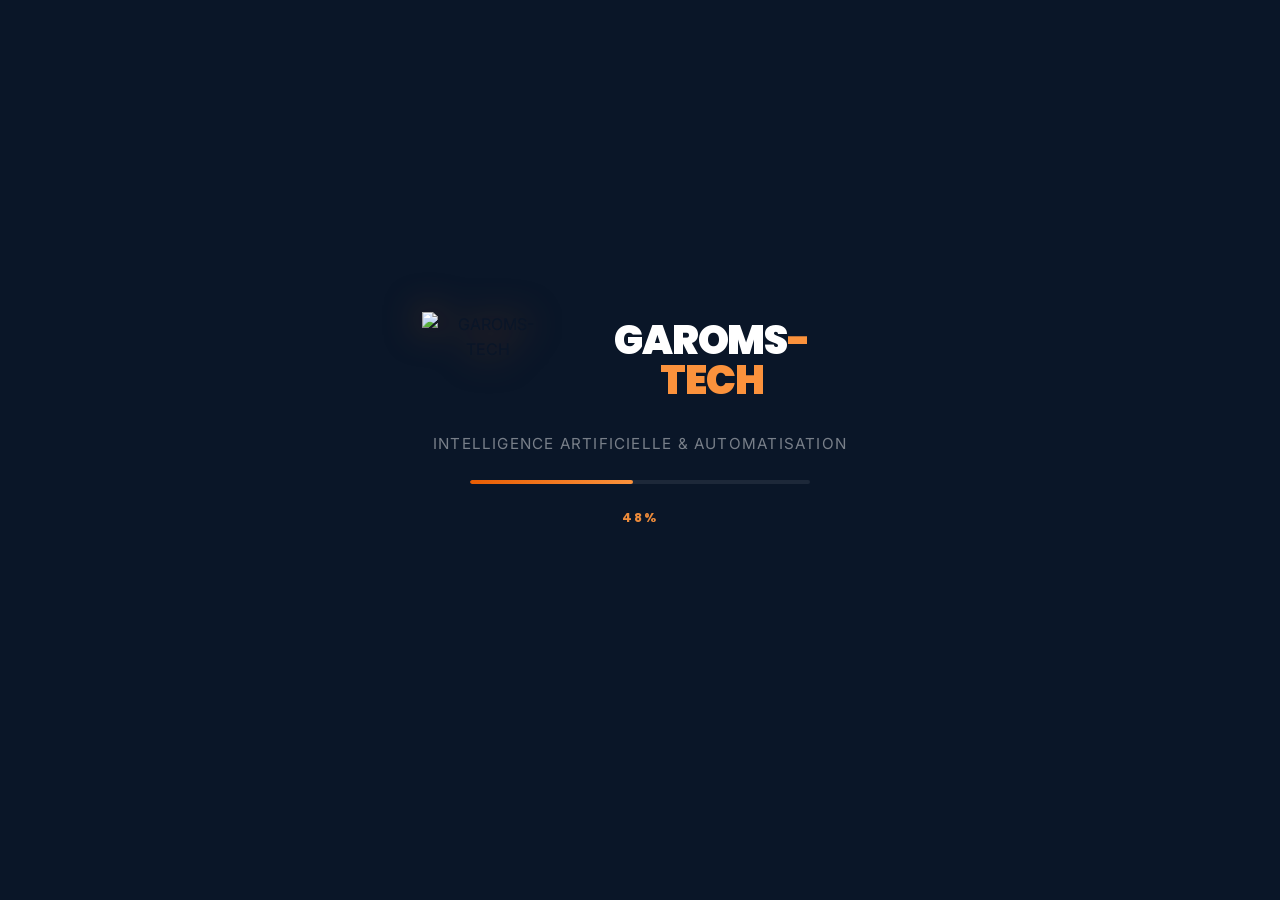
==== index.html @ a34c7cbb "Add files via upload" ====
<!DOCTYPE html>
<html lang="fr">
<head>
  <meta charset="UTF-8" />
  <meta name="viewport" content="width=device-width, initial-scale=1.0, viewport-fit=cover" />
  <meta name="theme-color" content="#E85D04" />
  <meta name="mobile-web-app-capable" content="yes" />
  <meta name="apple-mobile-web-app-capable" content="yes" />
  <meta name="apple-mobile-web-app-status-bar-style" content="black-translucent" />
  <meta name="apple-mobile-web-app-title" content="GAROMS-TECH" />
  <link rel="apple-touch-icon" href="https://raw.githubusercontent.com/toptechnn-debug/garoms-tech-assets/main/tab.png" />
  <link rel="manifest" href="manifest.json" />
  <title>GAROMS-TECH — IA & Automatisation | Depuis 2023</title>
  <meta name="description" content="GAROMS-TECH transforme votre business avec l'IA et l'automatisation. Chatbots intelligents, agents IA, développement web et marketing digital. Résultats concrets dès la première semaine." />

  <!-- Open Graph / Facebook / WhatsApp -->
  <meta property="og:type" content="website" />
  <meta property="og:url" content="https://garoms-techsite.netlify.app/" />
  <meta property="og:site_name" content="GAROMS-TECH" />
  <meta property="og:locale" content="fr_FR" />
  <meta property="og:title" content="GAROMS-TECH — IA & Automatisation | Depuis 2023" />
  <meta property="og:description" content="🚀 Transformez votre business avec l'IA. Chatbots 24/7, agents IA, automatisation et développement web. Résultats concrets dès la première semaine." />
  <meta property="og:image" content="https://raw.githubusercontent.com/toptechnn-debug/garoms-tech-assets/main/og.png" />
  <meta property="og:image:alt" content="GAROMS-TECH — IA & Automatisation" />
  <meta property="og:image:width" content="1200" />
  <meta property="og:image:height" content="630" />

  <!-- Twitter Card -->
  <meta name="twitter:card" content="summary_large_image" />
  <meta name="twitter:title" content="GAROMS-TECH — IA & Automatisation | Depuis 2023" />
  <meta name="twitter:description" content="🚀 Transformez votre business avec l'IA. Chatbots 24/7, agents IA, automatisation et développement web. Résultats concrets dès la première semaine." />
  <meta name="twitter:image" content="https://raw.githubusercontent.com/toptechnn-debug/garoms-tech-assets/main/og.png" />
  <meta name="twitter:image:alt" content="GAROMS-TECH — IA & Automatisation" />

  <!-- Canonical -->
  <link rel="canonical" href="https://garoms-techsite.netlify.app/" />
  <link rel="icon" type="image/png" href="https://raw.githubusercontent.com/toptechnn-debug/garoms-tech-assets/main/tab.png" />
  <link rel="preconnect" href="https://fonts.googleapis.com" />
  <link rel="preconnect" href="https://fonts.gstatic.com" crossorigin />
  <link href="https://fonts.googleapis.com/css2?family=Inter:wght@400;500;600;700&family=Poppins:wght@600;700;800;900&display=swap" rel="stylesheet" />
  <link rel="stylesheet" href="https://cdnjs.cloudflare.com/ajax/libs/aos/2.3.4/aos.css" />
  <link rel="stylesheet" href="https://cdn.jsdelivr.net/npm/swiper@11/swiper-bundle.min.css" />
  <script async src="https://www.googletagmanager.com/gtag/js?id=G-70VF95VJ9M"></script>
  


  <link rel="stylesheet" href="main.css" />
</head>
<body>
<div class="stars-layer"></div>

<!-- LOADING -->
<div id="ls" class="ls">
  <div class="lbg"><span></span><span></span></div>
  <div class="lc">
    <div id="ll" class="llogo">
      <div class="lstar-orbit">
        <span class="lstar">✦</span>
        <span class="lstar">★</span>
        <span class="lstar">✦</span>
        <span class="lstar">✧</span>
        <span class="lstar">★</span>
        <span class="lstar">✦</span>
        <span class="lstar">✧</span>
        <span class="lstar">★</span>
      </div>
      <img src="https://raw.githubusercontent.com/toptechnn-debug/garoms-tech-assets/main/2e16bc94-a15a-4ee6-8802-51d8f58911b2.png" alt="GAROMS-TECH" style="height:96px;width:auto;max-width:220px;object-fit:contain;filter:drop-shadow(0 0 18px rgba(232,93,4,.5));" />
      <div class="lname"><span class="n">GAROMS</span><span class="t">-TECH</span></div>
    </div>
    <div id="ltag" class="ltag">Intelligence Artificielle & Automatisation</div>
    <div class="lpbar"><div id="lpf" class="lpfill"></div></div>
    <div id="lpc" class="lpct">0%</div>
    <button class="lskip" onclick="skip()">Passer</button>
  </div>
</div>

<!-- TOAST 15% RABAIS -->
<div id="toast" class="toast" style="display:none;">
  <div class="toast-in">
    <div class="t-ico">🎁</div>
    <div class="t-b">
      <div class="t-title">Offre Première Collaboration — 15% de réduction</div>
      <div class="t-txt">Bienvenue chez GAROMS-TECH ! En tant que nouveau visiteur, profitez de 15% de réduction sur votre premier service. Offre limitée !</div>
      <div class="t-acts">
        <button class="t-claim" onclick="claimP()">Réclamer l'offre</button>
        <button class="t-later" onclick="laterP()">Plus tard</button>
      </div>
    </div>
    <button class="t-x" onclick="closeP()">✕</button>
  </div>
</div>

<!-- FLOATING GAROMS-AI -->
<div class="chat-float">
  <div class="cf-bubble" id="cfBubble">
    <div class="cf-bubble-t">💬 Parlons de votre projet</div>
    <div class="cf-bubble-s">Notre équipe vous répond maintenant</div>
  </div>
  <button class="cf-btn" onclick="toggleChat()" aria-label="Ouvrir le chat">
    <svg width="26" height="26" viewBox="0 0 24 24" fill="none" xmlns="http://www.w3.org/2000/svg"><path d="M21 15a2 2 0 01-2 2H7l-4 4V5a2 2 0 012-2h14a2 2 0 012 2z" fill="white" fill-opacity=".9"/></svg>
    <span class="cf-notif">1</span>
  </button>
</div>
<div class="cf-panel" id="cfPanel">
  <div class="cfp-hdr">
    <div class="cfp-av" style="background:linear-gradient(135deg,#0057FF,#00D4FF);width:38px;height:38px;border-radius:50%;display:flex;align-items:center;justify-content:center;font-family:var(--fh);font-weight:900;font-size:1rem;color:#fff;flex-shrink:0;">G</div>
    <div style="flex:1;">
      <div class="cfp-title">Parler avec Garoms-Tech AI</div>
      <div class="cfp-sub"><span style="display:inline-block;width:7px;height:7px;background:#22C55E;border-radius:50%;margin-right:5px;animation:pulse 2s infinite;"></span>Disponible — Répond en quelques secondes</div>
    </div>
    <button class="cfp-x" onclick="toggleChat()" aria-label="Fermer">✕</button>
  </div>
  <div class="cfp-msgs" id="cfMsgs"></div>
  <div id="cfBlockBanner" style="display:none;padding:.55rem 1rem;background:rgba(239,68,68,.1);border-top:1px solid rgba(239,68,68,.15);font-size:.72rem;color:rgba(239,68,68,.85);text-align:center;"></div>
  <!-- PRE-WRITTEN MESSAGES -->
  <div class="cfp-quick" id="cfQuick">
    <button class="cfp-qbtn" onclick="sendQuick('J&#39;ai un projet à démarrer')">💡 J'ai un projet</button>
    <button class="cfp-qbtn" onclick="sendQuick('Quels sont vos tarifs ?')">💰 Voir les tarifs</button>
    <button class="cfp-qbtn" onclick="sendQuick('Comment fonctionne l&#39;automatisation ?')">⚡ Automatisation</button>
    <button class="cfp-qbtn" onclick="sendQuick('Je veux créer un SaaS')">🚀 Créer un SaaS</button>
    <button class="cfp-qbtn" onclick="sendQuick('Parlez-moi du programme ambassadeur')">🤝 Ambassadeur</button>
  </div>
  <div class="cfp-typing" id="cfTyping"><span></span><span></span><span></span></div>
  <div class="cfp-inp">
    <input class="cfp-inpf" id="cfInput" type="text" placeholder="Écrivez votre message..." onkeydown="if(event.key==='Enter')sendAI()" />
    <button class="cfp-send" id="cfSendBtn" onclick="sendAI()">
      <svg width="16" height="16" viewBox="0 0 24 24" fill="none"><path d="M22 2L11 13M22 2l-7 20-4-9-9-4 20-7z" stroke="white" stroke-width="2" stroke-linecap="round" stroke-linejoin="round"/></svg>
    </button>
  </div>
  <div class="cfp-footer">
    <div class="cfp-disclaimer">GAROMS-TECH AI — <a href="#contact" onclick="toggleChat()">formulaire</a> · <a href="mailto:infogaromstech@gmail.com">email</a> · <a href="https://wa.me/50943111054" target="_blank">WhatsApp</a></div>
  </div>
</div>

<div id="site" style="display:none;">
<!-- HEADER -->
<header id="hdr" class="hdr">
  <div class="c hdrin">
    <a href="/" class="logo-full">
      <img src="https://raw.githubusercontent.com/toptechnn-debug/garoms-tech-assets/main/2e16bc94-a15a-4ee6-8802-51d8f58911b2.png" alt="GAROMS-TECH" onerror="this.style.display='none';this.insertAdjacentHTML('afterend','<span style=&quot;font-family:Poppins,sans-serif;font-size:1.3rem;font-weight:900;color:#E85D04;&quot;>GAROMS<span style=&quot;color:#0057FF;&quot;>-TECH</span></span>')" />
    </a>
    <nav class="hnav">
      <a href="#apropos">À Propos</a>
      <a href="#services">Services</a>
      <a href="#pourquoi">Pourquoi nous</a>
      <a href="#saas">SaaS</a>
      <a href="#portfolio">Portfolio</a>
      <a href="#equipe">Équipe</a>
      <a href="#contact">Contact</a>
      <a href="ambassadeur.html">Ambassadeur</a>
    </nav>
    <div class="hacts">
      <a href="#contact" class="btn btnp hcta">Démarrer un projet →</a>
      <button class="hmb" id="hmb" onclick="toggleMenu()"><span></span><span></span><span></span></button>
    </div>
  </div>
  <div class="mmenu" id="mmenu">
    <nav>
      <a href="#apropos" onclick="closeMenu()">À Propos</a>
      <a href="#services" onclick="closeMenu()">Services</a>
      <a href="#pourquoi" onclick="closeMenu()">Pourquoi nous</a>
      <a href="#portfolio" onclick="closeMenu()">Portfolio</a>
      <a href="#equipe" onclick="closeMenu()">Équipe</a>
      <a href="#contact" onclick="closeMenu()">Contact</a>
      <a href="ambassadeur.html" onclick="closeMenu()">Ambassadeur</a>
    </nav>
    <a href="#contact" class="btn btnp" onclick="closeMenu()">Démarrer un projet →</a>
  </div>
</header>

<!-- HERO -->
<section id="hero" class="hero">
  <div class="hero-canvas" id="hcanvas"></div>
  <div class="hero-glow"></div>
  <div class="hero-grid-bg"></div>
  <div class="hero-line"></div>
  <div class="c hero-in">
    <div class="hero-c">
      <div class="hero-eyebrow">Depuis 2023 — IA & Automatisation</div>
      <h1 class="hero-h1" id="hh1">Votre Business,<br><span class="line2">Automatisé par l'IA</span></h1>
      <p class="hero-desc" data-aos="fade-up" data-aos-delay="100">GAROMS-TECH crée des systèmes intelligents qui travaillent 24/7 à votre place. Chatbots, agents IA, automatisation, sites web et marketing digital.</p>
      <div class="hero-btns" data-aos="fade-up" data-aos-delay="200">
        <a href="#services" class="btn btnp">Découvrir nos services</a>
        <a href="#demo" class="btn btno">Voir l'IA en action →</a>
      </div>
      <div class="hero-tags" data-aos="fade-up" data-aos-delay="280">
        <span class="htag">Automatisation</span><span class="htag">Agents IA</span><span class="htag">Web & Apps</span><span class="htag">Marketing Digital</span><span class="htag">n8n / Make</span>
      </div>
      <div class="hero-metrics" data-aos="fade-up" data-aos-delay="340">
        <div class="hm"><div class="hm-n">50+</div><div class="hm-l">Clients</div></div>
        <div class="hm"><div class="hm-n">24/7</div><div class="hm-l">Disponibilité</div></div>
        <div class="hm"><div class="hm-n">30j</div><div class="hm-l">1ers résultats</div></div>
      </div>
    </div>
    <div class="hero-vis" data-aos="fade-left" data-aos-delay="150">
      <div class="hero-screen">
        <div class="hs-header">
          <div class="hs-dots"><div class="hs-dot hs-d1"></div><div class="hs-dot hs-d2"></div><div class="hs-dot hs-d3"></div></div>
          <div class="hs-title">GAROMS-TECH — Dashboard IA</div>
        </div>
        <div class="hs-body">
          <div class="hs-row"><div class="hs-ico blue">🤖</div><div class="hs-text"><div class="hs-label">Agent IA actif</div><div class="hs-val">Garoms-AI — Online</div><div class="hs-bar"><div class="hs-fill hs-fillp" style="width:78%;"></div></div></div></div>
          <div class="hs-row"><div class="hs-ico grn">⚡</div><div class="hs-text"><div class="hs-label">Automatisations actives</div><div class="hs-val">12 workflows — En cours</div><div class="hs-bar"><div class="hs-fill hs-fills" style="width:92%;"></div></div></div></div>
          <div class="hs-row"><div class="hs-ico acc">📊</div><div class="hs-text"><div class="hs-label">Messages traités aujourd'hui</div><div class="hs-val">247 réponses automatiques</div></div></div>
          <div class="hs-badge"><div class="hs-pulse"></div>Système opérationnel 24/7</div>
        </div>
      </div>
      <div class="hfb hfb1"><div class="hfb-ico">💬</div><span>+47 leads qualifiés</span></div>
      <div class="hfb hfb2"><div class="hfb-ico g">✅</div><span>ROI +340% ce mois</span></div>
    </div>
  </div>
</section>

<!-- MARQUEE -->
<div class="marquee">
  <div class="mq-track">
    <div class="mq-set"><span class="hl">n8n</span><span>Make</span><span>Zapier</span><span class="hl">OpenAI GPT-4</span><span class="hl">Claude API</span><span class="hl">Cursor AI</span><span>Supabase</span><span class="hl">Groq AI</span><span>Netlify</span><span>Google Analytics</span><span>WhatsApp API</span><span>GitHub</span><span>Meta Ads</span><span>Meta AI</span><span>Google Ads</span><span>Notion</span><span class="hl">Stripe</span><span>Copilot</span><span>Figma</span><span class="hl">LangChain</span><span>Pinecone</span><span>PostgreSQL</span><span>Drizzle ORM</span><span>Vite</span><span>React</span><span>TypeScript</span><span>Perplexity AI</span><span class="hl">Gemini API</span><span>Firebase</span><span>Vercel</span></div>
    <div class="mq-set" aria-hidden="true"><span class="hl">n8n</span><span>Make</span><span>Zapier</span><span class="hl">OpenAI GPT-4</span><span class="hl">Claude API</span><span class="hl">Cursor AI</span><span>Supabase</span><span class="hl">Groq AI</span><span>Netlify</span><span>Google Analytics</span><span>WhatsApp API</span><span>GitHub</span><span>Meta Ads</span><span>Meta AI</span><span>Google Ads</span><span>Notion</span><span class="hl">Stripe</span><span>Copilot</span><span>Figma</span><span class="hl">LangChain</span><span>Pinecone</span><span>PostgreSQL</span><span>Drizzle ORM</span><span>Vite</span><span>React</span><span>TypeScript</span><span>Perplexity AI</span><span class="hl">Gemini API</span><span>Firebase</span><span>Vercel</span></div>
  </div>
</div>

<!-- STATS -->
<div class="stats">
  <div class="c">
    <div class="stats-grid">
      <div class="stat-item" data-aos="fade-up" data-aos-delay="0"><div class="stat-i">🚀</div><div class="stat-n" data-count="50">0+</div><div class="stat-l">Projets livrés</div></div>
      <div class="stat-item" data-aos="fade-up" data-aos-delay="80"><div class="stat-i">⚡</div><div class="stat-n" data-count="95">0%</div><div class="stat-l">Satisfaction client</div></div>
      <div class="stat-item" data-aos="fade-up" data-aos-delay="160"><div class="stat-i">🤖</div><div class="stat-n" data-count="247">0</div><div class="stat-l">Réponses IA / jour</div></div>
      <div class="stat-item" data-aos="fade-up" data-aos-delay="240"><div class="stat-i">🌍</div><div class="stat-n">24/7</div><div class="stat-l">Disponibilité mondiale</div></div>
    </div>
  </div>
</div>

<!-- COMMENT CA MARCHE -->
<section class="hiw">
  <div class="c">
    <div class="sh cnt" data-aos="fade-up">
      <div class="sbadge">Notre processus</div>
      <h2 class="stitle">Comment ça marche ?</h2>
      <p class="ssub">De votre premier message à la livraison de votre solution — simple, transparent, rapide.</p>
    </div>
    <div class="hiw-steps" data-aos="fade-up">
      <div class="hiw-step"><div class="hiw-nb">1</div><div class="hiw-ico">📞</div><div class="hiw-t">Appel découverte</div><div class="hiw-d">30 minutes gratuites pour analyser votre business et identifier les opportunités IA.</div></div>
      <div class="hiw-step"><div class="hiw-nb">2</div><div class="hiw-ico">📋</div><div class="hiw-t">Proposition sur mesure</div><div class="hiw-d">Plan clair avec livrables, délais et investissement. Aucune surprise.</div></div>
      <div class="hiw-step"><div class="hiw-nb">3</div><div class="hiw-ico">⚙️</div><div class="hiw-t">Construction & Tests</div><div class="hiw-d">Notre équipe construit votre solution avec des points d'avancement réguliers.</div></div>
      <div class="hiw-step"><div class="hiw-nb">4</div><div class="hiw-ico">🚀</div><div class="hiw-t">Livraison & Suivi</div><div class="hiw-d">Mise en ligne + formation incluse + support continu pour que tout fonctionne parfaitement.</div></div>
    </div>
  </div>
</section>

<!-- A PROPOS -->
<section id="apropos" class="ap">
  <div class="c">
    <div class="ap-grid">
      <div data-aos="fade-right">
        <div class="ap-kpi">
          <div class="ap-k"><div class="ap-kn">50+</div><div class="ap-kl">Clients servis</div></div>
          <div class="ap-k"><div class="ap-kn">3+</div><div class="ap-kl">Ans d'exp.</div></div>
          <div class="ap-k"><div class="ap-kn">95%</div><div class="ap-kl">Satisfaction</div></div>
        </div>
        <div class="ap-quote-box">
          <div class="ap-qt">«Notre mission est simple : transformer chaque entreprise en une machine de croissance autonome grâce à l'IA. Ce qui prenait 8 heures de travail ne prend maintenant que 8 minutes.»</div>
          <div class="ap-qa">— GURU Gédéon, CEO & Fondateur de GAROMS-TECH</div>
        </div>
        <!-- PLANÈTE ANIMÉE PLUS GRANDE -->
        <div class="planet-wrap">
        <div class="planet-scene" data-aos="zoom-in">
          <div class="planet-glow"></div>
          <div class="planet-globe"></div>
          <div class="planet-ring"></div>
          <div class="planet-ring2"></div>
          <div class="planet-dot"></div>
          <div class="planet-dot" style="animation-delay:-2s;animation-duration:6s;"></div>
          <!-- Texte GAROMS-TECH qui tourne autour -->
          <div class="planet-orbit-text">
            <svg viewBox="0 0 380 380" xmlns="http://www.w3.org/2000/svg">
              <defs>
                <path id="orbitPath" d="M190,190 m-160,0 a160,160 0 1,1 320,0 a160,160 0 1,1 -320,0"/>
              </defs>
              <text font-family="Poppins,sans-serif" font-size="13" font-weight="800" fill="rgba(251,146,60,0.7)" letter-spacing="4">
                <textPath href="#orbitPath">GAROMS-TECH &bull; IA &amp; AUTOMATISATION &bull; GAROMS-TECH &bull; IA &amp; AUTOMATISATION &bull;</textPath>
              </text>
            </svg>
          </div>
        </div>
        </div><!-- /planet-wrap -->
        <div class="planet-caption">
          <div class="planet-caption-t">Service mondial, sans frontières</div>
          <div class="planet-caption-s">GAROMS-TECH accompagne des entrepreneurs partout dans le monde, 100% en ligne.</div>
        </div>
      </div>
      <div data-aos="fade-left">
        <div class="sbadge">Qui sommes-nous</div>
        <h2 class="stitle">Une force de transformation digitale sans frontières</h2>
        <p class="ssub" style="max-width:100%;margin-bottom:1.75rem;">Fondée en 2023, GAROMS-TECH est une agence spécialisée en IA et automatisation. Nous accompagnons des entrepreneurs et entreprises du monde entier, 100% en ligne, avec une approche concrète et orientée résultats.</p>
        <div class="ap-pillar-row">
          <div class="ap-pi"><div class="ap-pi-i">🤖</div><div><div class="ap-pi-t">Automatisation & Agents IA</div><div class="ap-pi-d">Systèmes intelligents qui remplacent les processus manuels et travaillent sans interruption.</div></div></div>
          <div class="ap-pi"><div class="ap-pi-i">💻</div><div><div class="ap-pi-t">Développement Web & Apps</div><div class="ap-pi-d">Solutions digitales sur mesure, performantes et orientées conversion.</div></div></div>
          <div class="ap-pi"><div class="ap-pi-i">📈</div><div><div class="ap-pi-t">Marketing Digital & Croissance</div><div class="ap-pi-d">Stratégies publicitaires avec ROI mesurable et prévisible.</div></div></div>
        </div>
      </div>
    </div>
  </div>
</section>

<!-- SERVICES -->
<section id="services" class="svc">
  <div class="c">
    <div class="sh cnt" data-aos="fade-up">
      <div class="sbadge" style="background:rgba(0,212,255,.08);color:var(--acc);border-color:rgba(0,212,255,.2);">Nos Solutions</div>
      <h2 class="stitle" style="color:var(--w);">Ce que nous construisons pour vous</h2>
      <p class="ssub" style="color:rgba(255,255,255,.5);">Chaque solution est conçue pour un objectif concret : vous faire gagner du temps, des clients et de l'argent.</p>
    </div>
    <!-- Tab.png image animée -->
    <div data-aos="fade-up" data-aos-delay="80">
      <img src="https://raw.githubusercontent.com/toptechnn-debug/garoms-tech-assets/main/tab.png" alt="GAROMS-TECH Lab" class="svc-hero-img" loading="lazy" />
    </div>
    <div class="svc-with-aside">
    <div class="svc-grid">
      <!-- Service 1: Chatbot -->
      <div class="scard" data-aos="fade-up" data-aos-delay="0">
        <div class="avt-person">
          <svg viewBox="0 0 64 64" fill="none" xmlns="http://www.w3.org/2000/svg"><rect width="64" height="64" rx="16" fill="url(#avpg)"/><defs><linearGradient id="avpg" x1="0" y1="0" x2="64" y2="64"><stop stop-color="#0057FF"/><stop offset="1" stop-color="#00D4FF"/></linearGradient></defs><circle cx="32" cy="16" r="7" fill="rgba(255,255,255,0.9)"/><path d="M20 30 Q20 26 32 26 Q44 26 44 30 L46 42 H18 Z" fill="rgba(255,255,255,0.25)"/><rect x="14" y="42" width="36" height="4" rx="2" fill="rgba(255,255,255,0.55)"/><rect x="17" y="32" width="30" height="10" rx="2" fill="rgba(0,10,40,0.7)" stroke="rgba(0,212,255,0.6)" stroke-width="1"/><rect x="20" y="34.5" width="14" height="1.5" rx="1" fill="rgba(0,212,255,0.8)"/><rect x="20" y="37" width="10" height="1.5" rx="1" fill="rgba(255,255,255,0.4)"/><circle cx="44" cy="14" r="3" fill="rgba(0,212,255,0.9)"/><circle cx="44" cy="14" r="5" fill="transparent" stroke="rgba(0,212,255,0.4)" stroke-width="1.5"/></svg>
        </div>
        <div class="st">Chatbot IA 24/7</div>
        <div class="sd">Un agent conversationnel formé sur votre business qui répond, qualifie et convertit vos prospects à toute heure.</div>
        <div class="s-delay">Livraison : une semaine</div>
        <div class="svc-ba"><div class="sba red"><div class="sba-label">Sans ça</div><div class="sba-txt">Client à 2h du matin, personne ne répond. Vente perdue.</div></div><div class="sba grn"><div class="sba-label">Avec ça</div><div class="sba-txt">100% des messages reçoivent une réponse. Taux de conversion ×3.</div></div></div>
      </div>
      <!-- Service 2: Automatisation -->
      <div class="scard" data-aos="fade-up" data-aos-delay="80">
        <div class="svc-avt"><svg viewBox="0 0 56 56" fill="none" xmlns="http://www.w3.org/2000/svg" width="56" height="56"><rect width="56" height="56" rx="16" fill="url(#avs2)"/><defs><linearGradient id="avs2" x1="0" y1="0" x2="56" y2="56" gradientUnits="userSpaceOnUse"><stop stop-color="#7C3AED"/><stop offset="1" stop-color="#0057FF"/></linearGradient></defs><circle cx="28" cy="28" r="11" fill="rgba(255,255,255,0.1)" stroke="rgba(255,255,255,0.3)" stroke-width="2"/><rect x="26" y="12" width="4" height="6" rx="2" fill="rgba(255,255,255,0.6)"/><rect x="26" y="38" width="4" height="6" rx="2" fill="rgba(255,255,255,0.6)"/><rect x="12" y="26" width="6" height="4" rx="2" fill="rgba(255,255,255,0.6)"/><rect x="38" y="26" width="6" height="4" rx="2" fill="rgba(255,255,255,0.6)"/><path d="M30 20 L25 28 H29 L24 36 L34 26 H30 L33 20 Z" fill="white"/></svg></div>
        <div class="st">Automatisation de processus</div>
        <div class="sd">Workflows n8n/Make qui connectent vos outils, éliminent les tâches répétitives et font tourner votre opération en fond.</div>
        <div class="s-delay">Simple : une semaine | Complexe : 2–5 sem.</div>
        <div class="svc-ba"><div class="sba red"><div class="sba-label">Sans ça</div><div class="sba-txt">3-4h perdues/jour sur des tâches répétitives.</div></div><div class="sba grn"><div class="sba-label">Avec ça</div><div class="sba-txt">80% des processus automatisés. Équipe 100% focalisée sur la stratégie.</div></div></div>
      </div>
      <!-- Service 3: Site Web -->
      <div class="scard" data-aos="fade-up" data-aos-delay="160">
        <div class="svc-avt"><svg viewBox="0 0 56 56" fill="none" xmlns="http://www.w3.org/2000/svg" width="56" height="56"><rect width="56" height="56" rx="16" fill="url(#avs3)"/><defs><linearGradient id="avs3" x1="0" y1="0" x2="56" y2="56" gradientUnits="userSpaceOnUse"><stop stop-color="#0A1628"/><stop offset="1" stop-color="#0057FF"/></linearGradient></defs><rect x="10" y="16" width="36" height="24" rx="4" fill="rgba(255,255,255,0.07)" stroke="rgba(255,255,255,0.2)" stroke-width="1.5"/><rect x="10" y="16" width="36" height="7" rx="4" fill="rgba(255,255,255,0.12)"/><circle cx="16" cy="20" r="1.5" fill="rgba(255,77,77,0.7)"/><circle cx="21" cy="20" r="1.5" fill="rgba(255,189,46,0.7)"/><circle cx="26" cy="20" r="1.5" fill="rgba(39,201,63,0.7)"/><rect x="14" y="27" width="16" height="2" rx="1" fill="rgba(255,255,255,0.35)"/><rect x="14" y="31" width="22" height="1.5" rx="1" fill="rgba(255,255,255,0.2)"/><rect x="14" y="34" width="18" height="1.5" rx="1" fill="rgba(255,255,255,0.15)"/><rect x="34" y="27" width="8" height="10" rx="2" fill="rgba(0,87,255,0.5)"/><rect x="10" y="40" width="36" height="5" rx="2" fill="rgba(255,255,255,0.08)"/></svg></div>
        <div class="st">Site Web & Application</div>
        <div class="sd">Sites professionnels et applications sur mesure, rapides, optimisés SEO et orientés conversion.</div>
        <div class="s-delay">Site vitrine : une semaine | App : 4–8 sem.</div>
        <div class="svc-ba"><div class="sba red"><div class="sba-label">Sans ça</div><div class="sba-txt">70% des visiteurs quittent un site non professionnel en moins de 3 secondes.</div></div><div class="sba grn"><div class="sba-label">Avec ça</div><div class="sba-txt">Site rapide, crédible, optimisé SEO. Visiteurs → clients qualifiés.</div></div></div>
      </div>
      <!-- Service 4: Marketing -->
      <div class="scard" data-aos="fade-up" data-aos-delay="0">
        <div class="svc-avt"><svg viewBox="0 0 56 56" fill="none" xmlns="http://www.w3.org/2000/svg" width="56" height="56"><rect width="56" height="56" rx="16" fill="url(#avs4)"/><defs><linearGradient id="avs4" x1="0" y1="0" x2="56" y2="56" gradientUnits="userSpaceOnUse"><stop stop-color="#0057FF"/><stop offset="1" stop-color="#22C55E"/></linearGradient></defs><rect x="12" y="36" width="8" height="8" rx="2" fill="rgba(255,255,255,0.3)"/><rect x="24" y="28" width="8" height="16" rx="2" fill="rgba(255,255,255,0.5)"/><rect x="36" y="19" width="8" height="25" rx="2" fill="white"/><path d="M13 30 L22 22 L30 26 L43 14" stroke="rgba(255,255,255,0.55)" stroke-width="2" stroke-linecap="round" stroke-linejoin="round"/><circle cx="43" cy="14" r="3" fill="white"/></svg></div>
        <div class="st">Marketing Digital & Publicité</div>
        <div class="sd">Campagnes Meta Ads, Google Ads et stratégies organiques pour générer des leads qualifiés en continu.</div>
        <div class="s-delay">Mise en place : 1–2 semaines</div>
        <div class="svc-ba"><div class="sba red"><div class="sba-label">Sans ça</div><div class="sba-txt">Invisible en ligne. Vos concurrents capturent les clients qui vous cherchent.</div></div><div class="sba grn"><div class="sba-label">Avec ça</div><div class="sba-txt">Flux constant de leads, ROI mesurable chaque semaine.</div></div></div>
      </div>
      <!-- Service 5: Agent IA -->
      <div class="scard" data-aos="fade-up" data-aos-delay="80">
        <div class="svc-avt"><svg viewBox="0 0 56 56" fill="none" xmlns="http://www.w3.org/2000/svg" width="56" height="56"><rect width="56" height="56" rx="16" fill="url(#avs5)"/><defs><linearGradient id="avs5" x1="0" y1="0" x2="56" y2="56" gradientUnits="userSpaceOnUse"><stop stop-color="#0057FF"/><stop offset="1" stop-color="#7C3AED"/></linearGradient></defs><circle cx="28" cy="21" r="9" fill="rgba(255,255,255,0.13)" stroke="rgba(255,255,255,0.3)" stroke-width="1.5"/><circle cx="28" cy="21" r="4" fill="rgba(255,255,255,0.25)"/><circle cx="28" cy="21" r="2" fill="white"/><circle cx="19" cy="36" r="4" fill="rgba(255,255,255,0.18)" stroke="rgba(255,255,255,0.3)" stroke-width="1.5"/><circle cx="37" cy="36" r="4" fill="rgba(255,255,255,0.18)" stroke="rgba(255,255,255,0.3)" stroke-width="1.5"/><line x1="23" y1="29" x2="19" y2="32" stroke="rgba(0,212,255,0.6)" stroke-width="1.5"/><line x1="33" y1="29" x2="37" y2="32" stroke="rgba(0,212,255,0.6)" stroke-width="1.5"/><circle cx="19" cy="36" r="2" fill="#00D4FF"/><circle cx="37" cy="36" r="2" fill="#00D4FF"/></svg></div>
        <div class="st">Agent IA Personnalisé</div>
        <div class="sd">IA entraînée sur vos données qui gère support, ventes, administration — comme un employé qui ne dort jamais.</div>
        <div class="s-delay">Livraison : 3–8 semaines selon complexité</div>
        <div class="svc-ba"><div class="sba red"><div class="sba-label">Sans ça</div><div class="sba-txt">Plusieurs employés pour des tâches automatisables. Coût élevé, erreurs humaines.</div></div><div class="sba grn"><div class="sba-label">Avec ça</div><div class="sba-txt">1 IA disponible 24h/24, sans congé ni fatigue, à une fraction du coût.</div></div></div>
      </div>
      <!-- Service 6: Pack Croissance -->
      <div class="scard star" data-aos="fade-up" data-aos-delay="160">
        <div class="svc-avt"><svg viewBox="0 0 56 56" fill="none" xmlns="http://www.w3.org/2000/svg" width="56" height="56"><rect width="56" height="56" rx="16" fill="url(#avs6)"/><defs><linearGradient id="avs6" x1="0" y1="0" x2="56" y2="56" gradientUnits="userSpaceOnUse"><stop stop-color="#0057FF"/><stop offset="1" stop-color="#00D4FF"/></linearGradient></defs><path d="M28 11 C28 11 37 16 37 27 L37 33 L28 39 L19 33 L19 27 C19 16 28 11 28 11Z" fill="rgba(255,255,255,0.22)" stroke="rgba(255,255,255,0.45)" stroke-width="1.5"/><circle cx="28" cy="24" r="4" fill="rgba(255,255,255,0.35)"/><circle cx="28" cy="24" r="2" fill="white"/><path d="M19 31 L13 35 L15 28 Z" fill="rgba(255,255,255,0.28)"/><path d="M37 31 L43 35 L41 28 Z" fill="rgba(255,255,255,0.28)"/><path d="M25 39 L24 44 L28 42 L32 44 L31 39" fill="rgba(255,220,0,0.75)"/></svg></div>
        <div class="st">Pack Croissance Complet</div>
        <div class="sd">IA + Site + Automatisation + Marketing. La transformation digitale complète de votre business.</div>
        <div class="s-delay">Premiers livrables dès la 1ère semaine</div>
        <div style="background:rgba(0,87,255,.15);border:1px solid rgba(0,87,255,.3);border-radius:8px;padding:.875rem;margin-top:.25rem;">
          <div style="font-size:.7rem;font-weight:800;text-transform:uppercase;letter-spacing:.1em;color:var(--acc);margin-bottom:.4rem;">OFFRE PHARE — Transformation complète</div>
          <div style="font-size:.8rem;color:rgba(255,255,255,.65);line-height:1.55;">Déploiement complet en 4 à 8 semaines. Remboursement intégral si non satisfait sous 30 jours.</div>
        </div>
        <a href="#contact" class="btn btnp" style="width:100%;justify-content:center;margin-top:.5rem;">Démarrer ce pack →</a>
      </div>
    </div>
    <!-- expect.png côté droit — image expert -->
    <div class="svc-expect-wrap" data-aos="fade-left">
      <img src="https://raw.githubusercontent.com/toptechnn-debug/garoms-tech-assets/main/expect.png" alt="GAROMS-TECH — Expert IA" loading="lazy" />
      <div style="padding:1.25rem;background:rgba(255,255,255,.04);border-top:1px solid rgba(0,87,255,.2);">
        <div style="font-family:var(--fh);font-size:.85rem;font-weight:800;color:var(--acc);margin-bottom:.4rem;">Ce que vous obtenez</div>
        <div style="font-size:.78rem;color:rgba(255,255,255,.55);line-height:1.65;">Plus de temps, plus de clients, plus de revenus — sans recruter davantage.</div>
      </div>
    </div>
    </div>
  </div>
</section>

<!-- POURQUOI -->
<section id="pourquoi" class="pq">
  <div class="c">
    <div class="sh cnt" data-aos="fade-up">
      <div class="sbadge">Notre valeur</div>
      <h2 class="stitle">Pourquoi choisir GAROMS-TECH ?</h2>
      <p class="ssub">Pas de promesses vides. Voici ce qui nous différencie concrètement de toute autre agence.</p>
    </div>

    <!-- HERO: image gauche + raisons droite -->
    <div class="pq-hero">
      <!-- Colonne image -->
      <div class="pq-img-wrap" data-aos="fade-right">
        <div class="pq-img-glow"></div>
        <div class="pq-img-frame">
          <img src="https://raw.githubusercontent.com/toptechnn-debug/garoms-tech-assets/main/expect.png"
               alt="Expert GAROMS-TECH entouré des outils d'IA et d'automatisation"
               loading="lazy" />
          <div class="pq-img-caption">
            <div class="pq-img-cap-t">L'expertise au service de votre croissance</div>
            <div class="pq-img-cap-s">Chaque solution est pensée pour votre business, conçue par des experts IA.</div>
          </div>
        </div>
        <!-- Badge flottant haut-droite -->
        <div class="pq-badge b1">
          <div class="pq-badge-dot">&#9733;</div>
          <div><div class="pq-badge-val">+50</div><div class="pq-badge-lbl">Clients automatisés</div></div>
        </div>
        <!-- Badge flottant bas-droite -->
        <div class="pq-badge b2">
          <div class="pq-badge-dot">&#9650;</div>
          <div><div class="pq-badge-val">ROI ×3</div><div class="pq-badge-lbl">Retour moyen constaté</div></div>
        </div>
        <!-- Badge flottant gauche-centre -->
        <div class="pq-badge b3">
          <div class="pq-badge-dot">&#9679;</div>
          <div><div class="pq-badge-val">24/7</div><div class="pq-badge-lbl">Support actif</div></div>
        </div>
      </div>

      <!-- Colonne raisons -->
      <div class="pq-reasons" data-aos="fade-left">
        <div class="pq-item">
          <div class="pq-num">01</div>
          <div class="pq-body">
            <div class="pq-t">Résultats concrets dès la 1ère semaine</div>
            <div class="pq-d">Nous livrons vos premiers systèmes opérationnels rapidement — pas dans 6 mois.</div>
          </div>
        </div>
        <div class="pq-item">
          <div class="pq-num">02</div>
          <div class="pq-body">
            <div class="pq-t">Pas de jargon, que des chiffres</div>
            <div class="pq-d">Leads générés, heures économisées, revenus additionnels. On parle ROI, pas technologie abstraite.</div>
          </div>
        </div>
        <div class="pq-item">
          <div class="pq-num">03</div>
          <div class="pq-body">
            <div class="pq-t">Solutions 100% sur mesure</div>
            <div class="pq-d">Chaque système est conçu spécifiquement pour votre business. Zéro template générique.</div>
          </div>
        </div>
        <div class="pq-item">
          <div class="pq-num">04</div>
          <div class="pq-body">
            <div class="pq-t">Accompagnement continu inclus</div>
            <div class="pq-d">Nous ne disparaissons pas après livraison. Support, mises à jour, évolution : on grandit ensemble.</div>
          </div>
        </div>
        <div class="pq-item">
          <div class="pq-num">05</div>
          <div class="pq-body">
            <div class="pq-t">Technologies de dernière génération</div>
            <div class="pq-d">OpenAI, Claude, n8n, Supabase, Groq — nous maîtrisons les outils les plus performants du marché.</div>
          </div>
        </div>
        <div class="pq-item">
          <div class="pq-num">06</div>
          <div class="pq-body">
            <div class="pq-t">Service mondial, 100% en ligne</div>
            <div class="pq-d">Nous accompagnons des entrepreneurs partout dans le monde. Votre localisation n'est pas un obstacle.</div>
          </div>
        </div>
      </div>
    </div><!-- /pq-hero -->

    <div class="pq-vs" data-aos="fade-up">
      <div class="pq-vside dark"><div class="pq-vs-t">Sans GAROMS-TECH</div><div class="pq-vlist"><div class="pq-vi"><span>❌</span>Vous répondez manuellement à chaque client</div><div class="pq-vi"><span>❌</span>Des heures perdues sur des tâches répétitives</div><div class="pq-vi"><span>❌</span>Site peu visible, très peu de leads entrants</div><div class="pq-vi"><span>❌</span>Votre business s'arrête quand vous dormez</div><div class="pq-vi"><span>❌</span>Vos concurrents avancent plus vite que vous</div></div></div>
      <div class="pq-vside lite"><div class="pq-vs-t">Avec GAROMS-TECH</div><div class="pq-vlist"><div class="pq-vi"><span>✅</span>Votre IA répond à tous vos clients 24h/24</div><div class="pq-vi"><span>✅</span>Les workflows automatiques gèrent tout</div><div class="pq-vi"><span>✅</span>Leads qualifiés qui arrivent en continu</div><div class="pq-vi"><span>✅</span>Votre business tourne pendant votre sommeil</div><div class="pq-vi"><span>✅</span>Vous prenez une longueur d'avance décisive</div></div></div>
    </div>
    <div class="pq-cta" data-aos="fade-up">
      <div class="pq-cta-t">Prêt à passer à l'ère de l'IA ?</div>
      <div class="pq-cta-s">Prenez 30 minutes avec notre équipe. Nous analysons votre business et vous disons exactement ce que l'IA peut faire pour vous.</div>
      <div class="pq-cta-free">Appel stratégique GRATUIT — 30 minutes — Sans engagement</div>
      <div class="pq-cta-btns">
        <a href="https://wa.me/50943111054" target="_blank" rel="noopener" class="btn btnwp">Prendre contact sur WhatsApp →</a>
        <a href="#contact" class="btn btno">Envoyer un message</a>
      </div>
    </div>
  </div>
</section>

<!-- DEMO AGENT -->
<section id="demo" class="demo">
  <div class="c">
    <div class="sh cnt" data-aos="fade-up">
      <div class="demo-tag">Démonstration concrète</div>
      <h2 class="stitle" style="color:var(--w);">Voyez comment un agent IA planifie<br>une réservation hôtelière</h2>
      <p class="ssub" style="color:rgba(255,255,255,.5);">Un exemple réel de ce que nous construisons pour nos clients.</p>
    </div>
    <div class="demo-grid">
      <!-- Colonne gauche : CEO photo animée -->
      <div class="demo-ceo-col" data-aos="fade-right">
        <div class="demo-ceo-scene">
          <div class="demo-ceo-glow"></div>
          <div class="demo-ring r1"></div>
          <div class="demo-ring r2"></div>
          <div class="demo-ring r3"></div>
          <div class="demo-ceo-photo">
            <img src="https://raw.githubusercontent.com/toptechnn-debug/garoms-tech-assets/main/ceo.png"
                 alt="GURU Gédéon — CEO GAROMS-TECH" loading="lazy" />
          </div>
          <!-- Badges tech flottants autour -->
          <div class="demo-tech-badge">OpenAI</div>
          <div class="demo-tech-badge">n8n</div>
          <div class="demo-tech-badge">Supabase</div>
          <div class="demo-tech-badge">Groq</div>
          <div class="demo-tech-badge">Make</div>
        </div>
        <div class="demo-ceo-info">
          <div class="demo-ceo-name">GURU Gédéon</div>
          <div class="demo-ceo-title">CEO & Fondateur — GAROMS-TECH</div>
          <div class="demo-ceo-quote">"Ce que votre équipe fait en 8 heures, notre agent IA le fait en 8 minutes — sans pause, sans erreur, sans salaire."</div>
          <div class="demo-ceo-status"><span class="demo-ceo-pulse"></span>Disponible pour un appel stratégique gratuit</div>
        </div>
      </div>
      <div data-aos="fade-left">
        <div class="chat-ui">
          <div class="cui-bar"><div class="cui-dots"><div class="cui-dot cui-d1"></div><div class="cui-dot cui-d2"></div><div class="cui-dot cui-d3"></div></div><span class="cui-title">Hôtel Prestige — Assistant IA</span></div>
          <div class="cui-hdr"><div class="cui-av">🏨</div><div><div class="cui-name">Hôtel Prestige — IA</div><div class="cui-biz"><span class="cui-online"></span>Réception virtuelle 24/7</div></div></div>
          <div class="cui-body" id="chatDemo">
            <div class="msg bot">Bonjour et bienvenue à l'Hôtel Prestige ! Comment puis-je vous aider ?</div>
            <div class="msg usr">Bonjour, je voudrais réserver pour 2 personnes</div>
            <div class="msg bot">Avec plaisir ! Pour quelles dates ? Et quelle chambre : standard, déluxe ou suite ?</div>
            <div class="msg usr">Du 20 au 23 juin, chambre déluxe si possible</div>
            <div class="msg sys">Vérification des disponibilités...</div>
            <div class="msg bot">La Déluxe vue mer est disponible ! 3 nuits × 185 USD = <strong>555 USD</strong>. Je confirme ?</div>
            <div class="msg usr">Oui parfait !</div>
            <div class="msg bot">Réservé ! Confirmation envoyée par email. Rappel automatique 48h avant. À bientôt !</div>
          </div>
          <div class="cui-inp"><input class="cui-inpf" type="text" placeholder="Essayez un message..." id="demoInput" onkeydown="if(event.key==='Enter')sendDemo()" /><button class="cui-send" onclick="sendDemo()">Envoyer</button></div>
        </div>
      </div>
    </div>
  </div>
</section>

<!-- EQUIPE — CEO seulement + partenaires sans noms fictifs -->
<section id="equipe" class="eq">
  <div class="c">
    <div class="sh cnt" data-aos="fade-up">
      <div class="sbadge">Notre équipe</div>
      <h2 class="stitle">L'équipe derrière GAROMS-TECH</h2>
      <p class="ssub">Un expert passionné, entouré d'un réseau de partenaires spécialisés pour vous livrer des résultats concrets.</p>
    </div>
    <!-- CEO SEULEMENT — photo réelle, grande -->
    <div class="eq-grid" style="justify-content:center;margin-bottom:3rem;">
      <div class="eq-card ceo" data-aos="fade-up" data-aos-delay="0">
        <div class="eq-photo">
          <img src="https://raw.githubusercontent.com/toptechnn-debug/garoms-tech-assets/main/ceo.png" alt="GURU Gédéon — CEO GAROMS-TECH" loading="lazy" onerror="this.style.display='none';this.parentElement.innerHTML='<div style=width:140px;height:140px;border-radius:50%;background:linear-gradient(135deg,#0057FF,#00D4FF);display:flex;align-items:center;justify-content:center;font-size:3rem;margin:0 auto;>👨‍💼</div>'" />
        </div>
        <div class="eq-name">GURU Gédéon</div>
        <div class="eq-role">CEO & Fondateur</div>
        <div class="eq-desc">Visionnaire et architecte des solutions IA de GAROMS-TECH. Expert en automatisation, création d'applications, stratégie business, croissance et développement web. Il conçoit des systèmes intelligents qui transforment concrètement la façon dont les entreprises opèrent et se développent. Chaque client est une mission personnelle — comprendre ses besoins, définir ce que GAROMS-TECH peut faire pour lui, et lui livrer un résultat exceptionnel.</div>
        <div class="eq-skills">
          <span class="eq-skill">Automatisation</span>
          <span class="eq-skill">Création d'applications</span>
          <span class="eq-skill">Stratégie business</span>
          <span class="eq-skill">Croissance</span>
          <span class="eq-skill">Site Web</span>
          <span class="eq-skill">IA & LLMs</span>
        </div>
      </div>
    </div>
    <!-- PARTENAIRES — sans faux noms, avec compétences -->
    <div class="eq-partners">
      <div class="eq-partners-title">Notre réseau de partenaires</div>
      <div class="eq-partners-sub">GAROMS-TECH s'appuie sur un réseau solide de partenaires nationaux et internationaux spécialisés. Pas de noms fictifs — que des expertises réelles au service de vos projets.</div>
      <div class="eq-partners-grid" data-aos="fade-up">
        <div class="eq-partner-card">
          <div class="eq-partner-ico">📱</div>
          <div class="eq-partner-label">Partenaire national</div>
          <div class="eq-partner-t">Spécialiste Marketing Digital</div>
          <div class="eq-partner-skills">
            <span class="eq-partner-skill">Meta Ads</span>
            <span class="eq-partner-skill">Google Ads</span>
            <span class="eq-partner-skill">SEO/SEA</span>
            <span class="eq-partner-skill">Funnel Marketing</span>
          </div>
        </div>
        <div class="eq-partner-card">
          <div class="eq-partner-ico">🤖</div>
          <div class="eq-partner-label">Partenaire international</div>
          <div class="eq-partner-t">Expert Automatisation</div>
          <div class="eq-partner-skills">
            <span class="eq-partner-skill">n8n</span>
            <span class="eq-partner-skill">Make</span>
            <span class="eq-partner-skill">API REST</span>
            <span class="eq-partner-skill">Intégrations</span>
          </div>
        </div>
      </div>
    </div>
  </div>
</section>

<!-- TEMOIGNAGES -->
<section id="temoignages" class="temo">
  <div class="c">
    <div class="sh cnt" data-aos="fade-up">
      <div class="sbadge" style="background:rgba(0,212,255,.08);color:var(--acc);border-color:rgba(0,212,255,.2);">Témoignages</div>
      <h2 class="stitle" style="color:var(--w);">Ce que disent nos clients</h2>
      <p class="ssub" style="color:rgba(255,255,255,.5);">Des entrepreneurs qui ont transformé leur business avec GAROMS-TECH.</p>
    </div>
    <div class="swiper mySwiper" data-aos="fade-up">
      <div class="swiper-wrapper">
        <div class="swiper-slide"><div class="temo-card"><div class="temo-stars">⭐⭐⭐⭐⭐</div><div class="temo-txt">«En 10 jours, GAROMS-TECH a mis en place un chatbot qui répond à nos clients le soir et le week-end. Nous avons augmenté nos réservations de 40% sans embaucher personne. Je recommande à 100%.»</div><div class="temo-author"><div class="temo-av">MC</div><div><div class="temo-n">Marc-Antoine C.</div><div class="temo-s">Gérant — Agence de voyage, Canada</div></div></div><div class="temo-badge">Client vérifié</div></div></div>
        <div class="swiper-slide"><div class="temo-card"><div class="temo-stars">⭐⭐⭐⭐⭐</div><div class="temo-txt">«Notre équipe perdait 4 heures par jour sur des tâches administratives. Après l'automatisation par GAROMS-TECH, tout tourne en fond. Nos commerciaux se concentrent maintenant uniquement sur la vente.»</div><div class="temo-author"><div class="temo-av">SL</div><div><div class="temo-n">Sandrine L.</div><div class="temo-s">Directrice opérationnelle — PME, France</div></div></div><div class="temo-badge">Client vérifié</div></div></div>
        <div class="swiper-slide"><div class="temo-card"><div class="temo-stars">⭐⭐⭐⭐⭐</div><div class="temo-txt">«Le site qu'ils m'ont construit est ultra rapide et professionnel. Depuis le lancement, mes leads ont triplé et mon taux de conversion est passé de 2% à 8%. L'investissement s'est rentabilisé en 3 semaines.»</div><div class="temo-author"><div class="temo-av">RD</div><div><div class="temo-n">Romel D.</div><div class="temo-s">Entrepreneur — Coach business</div></div></div><div class="temo-badge">Client vérifié</div></div></div>
        <div class="swiper-slide"><div class="temo-card"><div class="temo-stars">⭐⭐⭐⭐⭐</div><div class="temo-txt">«L'agent IA que GAROMS-TECH m'a livré gère toutes mes demandes de devis. Il qualifie les clients, répond aux questions et envoie les documents automatiquement. Je gagne 2 jours de travail par semaine.»</div><div class="temo-author"><div class="temo-av">JP</div><div><div class="temo-n">Jean-Philippe M.</div><div class="temo-s">Fondateur — Cabinet de conseil, Belgique</div></div></div><div class="temo-badge">Client vérifié</div></div></div>
      </div>
      <div class="swiper-pagination"></div>
    </div>
  </div>
</section>

<!-- FAQ -->
<section id="faq" class="faq">
  <div class="c">
    <div class="sh cnt" data-aos="fade-up">
      <div class="sbadge">Questions fréquentes</div>
      <h2 class="stitle">Vos questions, nos réponses</h2>
      <p class="ssub">Tout ce que vous devez savoir avant de démarrer avec GAROMS-TECH.</p>
    </div>
    <div class="faq-list" data-aos="fade-up">
      <div class="faq-item"><div class="faq-q" onclick="toggleFaq(this)"><div class="faq-q-t">Combien coûtent vos services ?</div><div class="faq-icon">+</div></div><div class="faq-a">Nos tarifs varient selon la nature et la complexité du projet. Un site vitrine professionnel démarre à partir de 500 USD. Une application mobile à partir de 1 000 USD. Le marketing digital et l'automatisation sont devisés selon vos objectifs. Contactez-nous pour une évaluation gratuite — pas de surprise, tout est transparent.</div></div>
      <div class="faq-item"><div class="faq-q" onclick="toggleFaq(this)"><div class="faq-q-t">Combien de temps faut-il pour voir les premiers résultats ?</div><div class="faq-icon">+</div></div><div class="faq-a">Cela dépend du service : un chatbot IA est opérationnel en une semaine. Une automatisation simple prend aussi une semaine. Un site vitrine de 1 à 3 semaines. Une application ou un agent IA complexe de 4 à 8 semaines. Dans tous les cas, vous voyez de l'avancement concret dès la première semaine.</div></div>
      <div class="faq-item"><div class="faq-q" onclick="toggleFaq(this)"><div class="faq-q-t">Travaillez-vous avec des entreprises hors de la région ?</div><div class="faq-icon">+</div></div><div class="faq-a">Absolument. Nous travaillons 100% en ligne avec des clients en France, au Canada, en Belgique, aux États-Unis et dans d'autres pays. La distance n'est pas un obstacle — tout se passe à distance via appel vidéo, WhatsApp et email.</div></div>
      <div class="faq-item"><div class="faq-q" onclick="toggleFaq(this)"><div class="faq-q-t">Qu'est-ce qu'un agent IA exactement ?</div><div class="faq-icon">+</div></div><div class="faq-a">Un agent IA est un assistant virtuel intelligent formé sur les données spécifiques de votre business. Il comprend le contexte, répond à des questions complexes, effectue des actions (réservations, devis, emails) et apprend en continu. C'est comme un employé ultra-compétent disponible 24h/24, sans congé ni fatigue.</div></div>
      <div class="faq-item"><div class="faq-q" onclick="toggleFaq(this)"><div class="faq-q-t">Ai-je besoin de connaissances techniques ?</div><div class="faq-icon">+</div></div><div class="faq-a">Non, zéro compétence technique requise. Nous gérons tout de A à Z. Vous nous expliquez votre business et vos objectifs — nous nous occupons du reste. Une formation à l'utilisation est incluse dans chaque livraison.</div></div>
      <div class="faq-item"><div class="faq-q" onclick="toggleFaq(this)"><div class="faq-q-t">Que se passe-t-il si je ne suis pas satisfait ?</div><div class="faq-icon">+</div></div><div class="faq-a">Nous offrons une garantie satisfaction sur notre Pack Croissance Complet. Si les résultats ne sont pas au rendez-vous dans les 30 premiers jours, vous êtes remboursé intégralement. Votre succès est notre priorité absolue.</div></div>
      <div class="faq-item"><div class="faq-q" onclick="toggleFaq(this)"><div class="faq-q-t">Comment se déroule la collaboration concrètement ?</div><div class="faq-icon">+</div></div><div class="faq-a">1) Appel découverte gratuit (30 min) pour comprendre votre besoin. 2) Analyse et proposition personnalisée. 3) Démarrage du projet avec livrables définis. 4) Points d'avancement réguliers. 5) Livraison avec formation. 6) Support et suivi continu. Vous êtes informé à chaque étape, aucune opacité.</div></div>
      <div class="faq-item"><div class="faq-q" onclick="toggleFaq(this)"><div class="faq-q-t">Est-ce que je peux tester avant de m'engager ?</div><div class="faq-icon">+</div></div><div class="faq-a">Oui. Commencez par un appel découverte gratuit de 30 minutes — aucun engagement, aucune obligation. Pour certains projets, nous proposons des pilotes à petite échelle pour que vous constatiez les résultats avant un déploiement complet.</div></div>
      <div class="faq-item"><div class="faq-q" onclick="toggleFaq(this)"><div class="faq-q-t">Quelle différence entre automatisation et agent IA ?</div><div class="faq-icon">+</div></div><div class="faq-a">L'automatisation exécute des tâches prédéfinies (ex : envoyer un email quand un formulaire est rempli). L'agent IA comprend le langage naturel, s'adapte au contexte et prend des décisions intelligentes. Les deux se complètent parfaitement et nous les combinons souvent pour un résultat maximal.</div></div>
      <div class="faq-item"><div class="faq-q" onclick="toggleFaq(this)"><div class="faq-q-t">Mes données sont-elles en sécurité ?</div><div class="faq-icon">+</div></div><div class="faq-a">Oui, totalement. Nous utilisons des infrastructures sécurisées avec chiffrement des données (Supabase, Netlify). Vos informations ne sont jamais partagées avec des tiers. Un accord de confidentialité est disponible sur demande.</div></div>
    </div>
    <div class="faq-cta" data-aos="fade-up">
      <div class="faq-cta-t">Vous ne trouvez pas la réponse à votre question ?</div>
      <div class="faq-cta-s">Posez-la directement à Garoms-AI ou contactez notre équipe — nous répondons dans les 24h.</div>
      <div class="faq-cta-btns">
        <button class="btn btnp" onclick="toggleChat()">Demander à Garoms-AI</button>
        <a href="#contact" class="btn btno">Contacter l'équipe</a>
      </div>
    </div>
  </div>
</section>

<!-- NEWSLETTER -->
<div class="nl">
  <div class="c">
    <div class="nl-in">
      <div>
        <div class="nl-t">Restez à la pointe de l'IA</div>
        <div class="nl-s">Conseils, cas pratiques et actualités IA — directement dans votre boîte mail.</div>
      </div>
      <form class="nl-form" onsubmit="subNL(event)">
        <input class="nl-inp" type="email" id="nlEmail" placeholder="votre@email.com" required />
        <button type="submit" class="nl-btn" id="nlBtn">S'abonner →</button>
      </form>
    </div>
  </div>
</div>

<!-- SAAS SECTION -->
<section id="saas" class="saas-sec">
  <div class="c">
    <div class="saas-grid">
      <div data-aos="fade-right">
        <div class="saas-img-wrap">
          <img src="https://raw.githubusercontent.com/toptechnn-debug/garoms-tech-assets/main/a2188de7-2e5f-457d-b668-87509cfdf5cd.png" alt="Créez votre SaaS avec GAROMS-TECH" class="saas-img" loading="lazy" />
          <div class="saas-badge-float saas-bf1">🚀 Livraison en 4-8 semaines</div>
          <div class="saas-badge-float saas-bf2">💳 Connexion Stripe incluse</div>
          <div class="saas-badge-float saas-bf3">⚙️ Scalable & Cloud-ready</div>
        </div>
      </div>
      <div data-aos="fade-left">
        <div class="sbadge" style="background:rgba(0,212,255,.08);color:var(--acc);border-color:rgba(0,212,255,.2);">Nouveau Service</div>
        <h2 class="stitle" style="color:var(--w);">Vous avez une idée de SaaS ?<br>On la construit pour vous.</h2>
        <p class="ssub" style="color:rgba(255,255,255,.6);margin-bottom:1.5rem;">Vous avez imaginé un logiciel en abonnement, une plateforme, un outil digital ? GAROMS-TECH conçoit et déploie votre SaaS de A à Z — avec authentification, paiements récurrents Stripe, base de données, et interface professionnelle.</p>
        <div class="saas-features">
          <div class="saas-feat"><div class="saas-feat-ico">🔐</div><div class="saas-feat-t">Authentification sécurisée</div></div>
          <div class="saas-feat"><div class="saas-feat-ico">💳</div><div class="saas-feat-t">Stripe / paiements récurrents</div></div>
          <div class="saas-feat"><div class="saas-feat-ico">📊</div><div class="saas-feat-t">Dashboard admin complet</div></div>
          <div class="saas-feat"><div class="saas-feat-ico">🤖</div><div class="saas-feat-t">IA intégrée si souhaité</div></div>
          <div class="saas-feat"><div class="saas-feat-ico">☁️</div><div class="saas-feat-t">Hébergement cloud scalable</div></div>
          <div class="saas-feat"><div class="saas-feat-ico">📱</div><div class="saas-feat-t">Version mobile incluse</div></div>
        </div>
        <div style="background:rgba(0,87,255,.1);border:1px solid rgba(0,87,255,.25);border-radius:var(--r);padding:1rem 1.25rem;margin-bottom:1.5rem;">
          <div style="font-size:.75rem;font-weight:800;text-transform:uppercase;letter-spacing:.1em;color:var(--acc);margin-bottom:.35rem;">À partir de 1 000 USD — Premier livrable en 2 semaines</div>
          <div style="font-size:.82rem;color:rgba(255,255,255,.55);">Idée simple → App complexe avec abonnements Stripe. Nous gérons tout.</div>
        </div>
        <div style="display:flex;gap:.875rem;flex-wrap:wrap;">
          <a href="#contact" class="btn btnp" onclick="setTimeout(()=>{const s=document.getElementById('cfService');if(s)s.value='Application SaaS avec abonnement';const m=document.getElementById('cfMsg');if(m)m.value='Je veux créer un SaaS. Voici mon idée : ';const mv=document.getElementById('cfMsg');if(mv)mv.focus();},400)">Je veux créer un SaaS →</a>
          <a href="https://wa.me/50941773549?text=Bonjour%20GAROMS-TECH%20!%20Je%20veux%20créer%20un%20SaaS%20et%20je%20voudrais%20en%20discuter." target="_blank" rel="noopener" class="btn btnwp">WhatsApp</a>
        </div>
      </div>
    </div>
  </div>
</section>

<!-- JOBS SECTION -->
<section id="jobs" class="jobs-sec">
  <div class="c">
    <div class="sh cnt" data-aos="fade-up">
      <div class="sbadge">On recrute</div>
      <h2 class="stitle">Rejoignez l'équipe GAROMS-TECH</h2>
      <p class="ssub">Nous cherchons des talents passionnés par l'IA et la tech. Travail 100% à distance, projets innovants, rémunération attractive.</p>
    </div>
    <div class="jobs-grid" data-aos="fade-up">
      <div class="job-card">
        <div class="job-ico">🤖</div>
        <div>
          <div class="job-type">Freelance · Remote</div>
          <div class="job-title">Développeur Automatisation IA</div>
          <div class="job-desc">Maîtrise de n8n, Make ou Zapier. Capable de connecter des APIs et de construire des workflows intelligents pour nos clients.</div>
        </div>
      </div>
      <div class="job-card">
        <div class="job-ico">💻</div>
        <div>
          <div class="job-type">Freelance · Remote</div>
          <div class="job-title">Développeur Web Full-Stack</div>
          <div class="job-desc">React, Node.js, PostgreSQL. Passion pour la performance et le design. Expérience avec des projets SaaS ou applications web.</div>
        </div>
      </div>
      <div class="job-card">
        <div class="job-ico">📈</div>
        <div>
          <div class="job-type">Freelance · Remote</div>
          <div class="job-title">Expert Marketing Digital</div>
          <div class="job-desc">Meta Ads, Google Ads, stratégie de contenu. ROI mesurable, reporting transparent. Résultats prouvés avec des clients.</div>
        </div>
      </div>
    </div>
    <div style="text-align:center;margin-top:2.5rem;" data-aos="fade-up">
      <p style="font-size:.95rem;color:var(--g5);margin-bottom:1.25rem;">Envoyez votre profil à notre équipe — nous répondons à toutes les candidatures sérieuses.</p>
      <a href="mailto:infogaromstech@gmail.com?subject=Candidature GAROMS-TECH&body=Bonjour, je souhaite rejoindre l'équipe GAROMS-TECH. Voici mon profil :" class="btn btnp">Postuler par email →</a>
    </div>
  </div>
</section>

<!-- CONTACT -->
<section id="contact" class="contact">
  <div class="c">
    <div class="sh cnt" data-aos="fade-up">
      <div class="sbadge" style="background:rgba(0,212,255,.08);color:var(--acc);border-color:rgba(0,212,255,.2);">Contact</div>
      <h2 class="stitle" style="color:var(--w);">Parlons de votre projet</h2>
      <p class="ssub" style="color:rgba(255,255,255,.5);">Réponse garantie sous 24h. Premier échange gratuit et sans engagement.</p>
    </div>
    <div class="contact-grid">
      <div class="contact-info" data-aos="fade-right">
        <div class="cinfo-item"><div class="cinfo-ico">💬</div><div><div class="cinfo-t">WhatsApp — Services & Devis</div><div class="cinfo-v"><a href="https://wa.me/50941773549" target="_blank" rel="noopener">+509 41 77 35 49</a></div></div></div>
        <div class="cinfo-item"><div class="cinfo-ico">📞</div><div><div class="cinfo-t">Téléphone — Questions & Conseils</div><div class="cinfo-v"><a href="tel:+50943111054">+509 43 11 10 54</a></div></div></div>
        <div class="cinfo-item"><div class="cinfo-ico">📧</div><div><div class="cinfo-t">Email général & Service</div><div class="cinfo-v"><a href="mailto:infogaromstech@gmail.com">infogaromstech@gmail.com</a></div></div></div>
        <div class="cinfo-item"><div class="cinfo-ico">📬</div><div><div class="cinfo-t">Email — Retours & Autres</div><div class="cinfo-v"><a href="mailto:toptechnn@gmail.com">toptechnn@gmail.com</a></div></div></div>
        <div class="free-call-box">
          <div class="fcb-t">Appel stratégique GRATUIT — 30 minutes</div>
          <div class="fcb-s">Pas de vente forcée. On analyse votre business ensemble et on vous dit exactement ce que l'IA peut faire pour vous. Aucun engagement.</div>
          <a href="https://wa.me/50943111054" target="_blank" rel="noopener" class="fcb-link">Écrire sur WhatsApp — C'est gratuit →</a>
        </div>
      </div>
      <div data-aos="fade-left">
        <div class="cform">
          <div class="cf-title">Envoyez-nous un message</div>
          <div class="cf-subtitle">Pour un projet, un devis ou une question sur nos services. Réponse sous 24h.</div>
          <div id="cfOk" class="cf-ok" style="display:none;"><div class="cf-ok-ico">🎉</div><div class="cf-ok-t">Message envoyé !</div><div class="cf-ok-s">Nous vous répondons dans les 24 heures. Surveillez votre boîte mail ou WhatsApp.</div></div>
          <form id="cfForm" onsubmit="sendContact(event)">
            <div class="cfield-row">
              <div class="cfield"><label>Prénom *</label><input type="text" id="cfPrenom" placeholder="Jean" required /></div>
              <div class="cfield"><label>Nom *</label><input type="text" id="cfNom" placeholder="Dupont" required /></div>
            </div>
            <div class="cfield"><label>Email *</label><input type="email" id="cfEmail" placeholder="jean@email.com" required /></div>
            <div class="cfield"><label>WhatsApp / Téléphone</label><input type="tel" id="cfTel" placeholder="+1 555 000 0000" /></div>
            <div class="cfield"><label>Service souhaité *</label>
              <select id="cfService" required>
                <option value="">Choisir un service...</option>
                <option>Chatbot IA 24/7</option>
                <option>Automatisation de processus</option>
                <option>Site Web & Application</option>
                <option>Marketing Digital & Publicité</option>
                <option>Agent IA Personnalisé</option>
                <option>Pack Croissance Complet</option>
                <option>Application SaaS avec abonnement</option>
                <option>Authentification & Sécurité</option>
                <option>Je ne sais pas encore — conseillez-moi</option>
              </select>
            </div>
            <div class="cfield"><label>Votre message *</label><textarea id="cfMsg" placeholder="Décrivez votre projet, vos besoins, vos questions..." required></textarea></div>
            <div class="csecure"><span class="csecure-ico">🔒</span> Vos données sont sécurisées et ne seront jamais partagées avec des tiers.</div>
            <div class="cform-btns">
              <button type="submit" class="btn btnp csend" id="cfSubmit">Envoyer le message →</button>
              <a href="javascript:void(0)" class="btn btnwp csend" onclick="sendContactWA()">Envoyer via WhatsApp</a>
            </div>
          </form>
        </div>
      </div>
    </div>
  </div>
</section>

<!-- PORTFOLIO SECTION -->
<section id="portfolio" class="portfolio">
  <div class="c">
    <div class="sh cnt" data-aos="fade-up">
      <div class="sbadge" style="background:rgba(232,93,4,.1);color:var(--acc);border-color:rgba(232,93,4,.25);">Nos réalisations</div>
      <h2 class="stitle" style="color:var(--w);">Projets développés par<br><span style="background:linear-gradient(135deg,#E85D04,#FB923C);-webkit-background-clip:text;-webkit-text-fill-color:transparent;background-clip:text;">GAROMS-TECH</span></h2>
      <p class="ssub" style="color:rgba(255,255,255,.55);">Des applications réelles, livrées et opérationnelles. Chaque projet illustre notre savoir-faire en développement, IA et automatisation.</p>
    </div>
    <div class="port-grid">
      <div class="port-card" data-aos="fade-up" data-aos-delay="0">
        <div class="port-imgs">
          <img class="port-img-main" src="https://raw.githubusercontent.com/toptechnn-debug/garoms-tech-assets/main/Screenshot_20260518-072950.png" alt="JBD Marketplace accueil" loading="eager" fetchpriority="high" decoding="async" onerror="this.onerror=null;this.style.opacity='0.15';" />
          <img class="port-img-alt" src="https://raw.githubusercontent.com/toptechnn-debug/garoms-tech-assets/main/Screenshot_20260518-072950.png" alt="JBD Marketplace produits" loading="lazy" decoding="async" onerror="this.onerror=null;this.style.opacity='0.15';" />
          <div class="port-img-overlay"></div>
          <div class="port-img-badge">Marketplace</div>
          <div class="port-img-tech">
            <span class="port-tech-tag">React</span>
            <span class="port-tech-tag">Node.js</span>
            <span class="port-tech-tag">Supabase</span>
          </div>
        </div>
        <div class="port-body">
          <div class="port-label">Plateforme e-commerce</div>
          <div class="port-title">JBD Marketplace</div>
          <div class="port-desc">Plateforme de vente en ligne pour acheter et vendre partout. Création de compte, catalogue produits, publication d'annonces — conçu pour le marché haïtien et la diaspora.</div>
          <div class="port-tags">
            <span class="port-tag">E-commerce</span>
            <span class="port-tag">Multi-vendeurs</span>
            <span class="port-tag">Catalogue produits</span>
            <span class="port-tag">Mobile-first</span>
          </div>
          <div class="port-footer">
            
            <a href="portfolio.html" class="port-btn-detail">
              &#9998; Collaborer
            </a>
          </div>
          <div class="port-stats">
            <div class="port-stat"><div class="port-stat-val">100%</div><div class="port-stat-lbl">Sur mesure</div></div>
            <div class="port-stat"><div class="port-stat-val">24/7</div><div class="port-stat-lbl">Disponible</div></div>
            <div class="port-stat"><div class="port-stat-val">Mobile</div><div class="port-stat-lbl">Responsive</div></div>
          </div>
        </div>
      </div>
      <div class="port-card" data-aos="fade-up" data-aos-delay="120" style="display:flex;flex-direction:column;align-items:center;justify-content:center;min-height:420px;border:2px dashed rgba(232,93,4,.2);background:rgba(232,93,4,.03);">
        <div style="text-align:center;padding:2.5rem;">
          <div style="font-size:3rem;margin-bottom:1rem;">&#128640;</div>
          <div style="font-family:var(--fh);font-size:1.1rem;font-weight:800;color:rgba(255,255,255,.6);margin-bottom:.5rem;">Prochain projet</div>
          <div style="font-size:.88rem;color:rgba(255,255,255,.3);line-height:1.7;margin-bottom:1.5rem;">Nous développons continuellement de nouvelles solutions. Votre projet pourrait être ici.</div>
          <a href="#contact" class="port-btn-detail">Démarrer mon projet &#8594;</a>
        </div>
      </div>
    </div>
    <div class="port-cta-row" data-aos="fade-up">
      <div class="port-cta-box">
        <div class="port-cta-t">Vous avez un projet en tête ?</div>
        <div class="port-cta-s">Nous développons des applications, marketplaces, SaaS et systèmes IA sur mesure. Parlez-nous de votre vision.</div>
        <div style="display:flex;gap:1rem;flex-wrap:wrap;justify-content:center;">
          <a href="portfolio.html" class="btn btnp">Voir toutes nos collaborations &#8594;</a>
          <a href="#contact" class="btn btno">Discuter de mon projet</a>
        </div>
      </div>
    </div>
  </div>
</section>

<!-- AMBASSADOR SECTION INDEX -->
<section id="ambassadeur-index" class="ambidx-sec">
  <div class="c">
    <div class="ambidx-grid">
      <div data-aos="fade-right">
        <div class="ambidx-img-main">
          <img src="https://raw.githubusercontent.com/toptechnn-debug/garoms-tech-assets/main/124e6c36-796b-4af4-9daf-96158864192c.png" alt="Ambassadeurs et Ambassadrices GAROMS-TECH" loading="lazy" decoding="async"
               onerror="this.style.opacity='0.3';this.alt='Image en cours de chargement'" />
          <div class="ambidx-badge aibad1">🌍 +50 pays représentés</div>
          <div class="ambidx-badge aibad2">💰 Commission jusqu'à 20%</div>
          <div class="ambidx-badge aibad3">⚡ Paiement mensuel garanti</div>
        </div>
      </div>
      <div data-aos="fade-left">
        <div class="sbadge" style="background:rgba(232,93,4,.1);color:var(--acc);border-color:rgba(232,93,4,.25);">Programme Partenaire</div>
        <h2 class="stitle" style="color:var(--w);">Devenez Ambassadeur(drice)<br><span style="background:linear-gradient(135deg,#E85D04,#FB923C);-webkit-background-clip:text;-webkit-text-fill-color:transparent;background-clip:text;">GAROMS-TECH</span></h2>
        <p class="ssub" style="color:rgba(255,255,255,.65);margin-bottom:1.75rem;">Vous connaissez des entrepreneurs ? Présentez-les à notre équipe — nous gérons tout le reste. Vous touchez une commission sur chaque vente, men qu'ils restent clients.</p>
        <div class="ambidx-perks">
          <div class="ambidx-perk"><div class="ambidx-perk-ico">💸</div><div class="ambidx-perk-t">Commission jusqu'à 20%</div></div>
          <div class="ambidx-perk"><div class="ambidx-perk-ico">🎓</div><div class="ambidx-perk-t">Formation gratuite</div></div>
          <div class="ambidx-perk"><div class="ambidx-perk-ico">📲</div><div class="ambidx-perk-t">Support WhatsApp dédié</div></div>
          <div class="ambidx-perk"><div class="ambidx-perk-ico">🌍</div><div class="ambidx-perk-t">100% en ligne, mondial</div></div>
          <div class="ambidx-perk"><div class="ambidx-perk-ico">🤝</div><div class="ambidx-perk-t">Ambassadeurs & Ambassadrices</div></div>
          <div class="ambidx-perk"><div class="ambidx-perk-ico">🏆</div><div class="ambidx-perk-t">Paiement mensuel garanti</div></div>
        </div>
        <div style="margin-bottom:1rem;">
          <a href="ambassadeur.html" class="btn-amb-cta">
            <span>🚀</span> Devenir Ambassadeur(drice) →
          </a>
        </div>
        <div style="font-size:.78rem;color:rgba(255,255,255,.35);margin-top:.75rem;">Inscription gratuite · Réponse sous 24h · Aucun engagement</div>
      </div>
    </div>
  </div>
</section>

<!-- SECOND FORM -->
<section id="curiosite" class="form2">
  <div class="c" style="padding-top:5rem;padding-bottom:5rem;">
    <div class="form2-inner">
      <div class="form2-info" data-aos="fade-right">
        <div class="form2-badge">Idées & Questions</div>
        <h2 class="form2-t">Une idée ? Une vision pour l'avenir ?</h2>
        <p class="form2-s">Pas encore prêt pour un projet ? Vous avez une idée, une suggestion, une question sur l'IA ou l'avenir du digital ? Partagez-la — nous lisons tout.</p>
        <div class="form2-contact">Tél : <a href="tel:+50943111054">+509 43 11 10 54</a> &nbsp;|&nbsp; <a href="mailto:toptechnn@gmail.com">toptechnn@gmail.com</a></div>
      </div>
      <div data-aos="fade-left">
        <div class="form2-box">
          <div id="f2Ok" class="form2-ok" style="display:none;"><div style="font-size:2.5rem;margin-bottom:.5rem;">💡</div><div style="font-family:var(--fh);font-weight:700;color:var(--w);margin-bottom:.25rem;">Message reçu !</div><div style="font-size:.85rem;color:rgba(255,255,255,.5);">Merci pour votre idée. On vous lit avec attention.</div></div>
          <form id="f2Form" onsubmit="sendForm2(event)">
            <div class="cf-title" style="margin-bottom:1.25rem;">Partagez votre idée</div>
            <div class="cfield"><label>Prénom</label><input type="text" id="f2Prenom" placeholder="Votre prénom" /></div>
            <div class="cfield"><label>Email *</label><input type="email" id="f2Email" placeholder="votre@email.com" required /></div>
            <div class="cfield"><label>Votre idée ou question *</label><textarea id="f2Msg" placeholder="Une idée pour l'IA, une vision, une question sur l'avenir du digital..." style="min-height:110px;" required></textarea></div>
            <div class="csecure"><span class="csecure-ico">🔒</span> Confidentiel — jamais partagé.</div>
            <button type="submit" class="btn btnp" style="width:100%;justify-content:center;margin-top:.25rem;" id="f2Btn">Envoyer mon idée →</button>
          </form>
        </div>
      </div>
    </div>
  </div>
</section>

<!-- NEWSLETTER 2 -->
<div class="nl">
  <div class="c">
    <div class="nl-in">
      <div>
        <div class="nl-t">Restez à la pointe de l'IA</div>
        <div class="nl-s">Conseils, cas pratiques et actualités IA — directement dans votre boîte mail.</div>
      </div>
      <form class="nl-form" onsubmit="subNL2(event)">
        <input class="nl-inp" type="email" id="nlEmail2" placeholder="votre@email.com" required />
        <button type="submit" class="nl-btn" id="nlBtn2">S'abonner →</button>
      </form>
    </div>
  </div>
</div>

<!-- FOOTER avec bouton WhatsApp + logo -->
<footer class="ft">
  <div class="c">
    <div class="ft-grid">
      <div class="ft-brand">
        <div class="ft-logo">
          <img src="https://raw.githubusercontent.com/toptechnn-debug/garoms-tech-assets/main/2e16bc94-a15a-4ee6-8802-51d8f58911b2.png" alt="GAROMS-TECH" style="height:40px;width:auto;object-fit:contain;" />
        </div>
        <div class="ft-desc">IA & Automatisation pour entrepreneurs ambitieux. Systèmes intelligents qui travaillent pour vous. Fondée en 2023 — Service mondial.</div>
        <!-- Bouton WhatsApp avec logo -->
        <a href="https://wa.me/50941773549" target="_blank" rel="noopener" class="wa-footer-btn">
          <svg viewBox="0 0 24 24" xmlns="http://www.w3.org/2000/svg"><path d="M17.472 14.382c-.297-.149-1.758-.867-2.03-.967-.273-.099-.471-.148-.67.15-.197.297-.767.966-.94 1.164-.173.199-.347.223-.644.075-.297-.15-1.255-.463-2.39-1.475-.883-.788-1.48-1.761-1.653-2.059-.173-.297-.018-.458.13-.606.134-.133.298-.347.446-.52.149-.174.198-.298.298-.497.099-.198.05-.371-.025-.52-.075-.149-.669-1.612-.916-2.207-.242-.579-.487-.5-.669-.51-.173-.008-.371-.01-.57-.01-.198 0-.52.074-.792.372-.272.297-1.04 1.016-1.04 2.479 0 1.462 1.065 2.875 1.213 3.074.149.198 2.096 3.2 5.077 4.487.709.306 1.262.489 1.694.625.712.227 1.36.195 1.871.118.571-.085 1.758-.719 2.006-1.413.248-.694.248-1.289.173-1.413-.074-.124-.272-.198-.57-.347m-5.421 7.403h-.004a9.87 9.87 0 01-5.031-1.378l-.361-.214-3.741.982.998-3.648-.235-.374a9.86 9.86 0 01-1.51-5.26c.001-5.45 4.436-9.884 9.888-9.884 2.64 0 5.122 1.03 6.988 2.898a9.825 9.825 0 012.893 6.994c-.003 5.45-4.437 9.884-9.885 9.884m8.413-18.297A11.815 11.815 0 0012.05 0C5.495 0 .16 5.335.157 11.892c0 2.096.547 4.142 1.588 5.945L.057 24l6.305-1.654a11.882 11.882 0 005.683 1.448h.005c6.554 0 11.89-5.335 11.893-11.893a11.821 11.821 0 00-3.48-8.413z"/></svg>
          WhatsApp : +509 41 77 35 49
        </a>
      </div>
      <div>
        <div class="ft-col-t">Services</div>
        <div class="ft-links">
          <a href="#services">Chatbot IA 24/7</a>
          <a href="#services">Automatisation</a>
          <a href="#services">Sites Web & Apps</a>
          <a href="#services">Marketing Digital</a>
          <a href="#services">Agent IA Personnalisé</a>
          <a href="#services">Pack Croissance</a>
        </div>
      </div>
      <div>
        <div class="ft-col-t">Entreprise</div>
        <div class="ft-links">
          <a href="#apropos">À Propos</a>
          <a href="#equipe">Notre équipe</a>
          <a href="#temoignages">Témoignages</a>
          <a href="#faq">FAQ</a>
          <a href="ambassadeur.html">👤 Programme Ambassadeur</a>
          <a href="blog.html">📝 Blog</a>
          <a href="#contact">Contact</a>
        </div>
      </div>
      <div>
        <div class="ft-col-t">Contact direct</div>
        <div class="ft-contacts">
          <div class="ft-contact-item">
            <div class="ft-contact-role">Nouveaux projets &amp; direction</div>
            <a href="https://wa.me/50941773549" target="_blank" rel="noopener" class="ft-contact-link ft-contact-wa">
              <svg viewBox="0 0 24 24" fill="white" width="13" height="13"><path d="M17.472 14.382c-.297-.149-1.758-.867-2.03-.967-.273-.099-.471-.148-.67.15-.197.297-.767.966-.94 1.164-.173.199-.347.223-.644.075-.297-.15-1.255-.463-2.39-1.475-.883-.788-1.48-1.761-1.653-2.059-.173-.297-.018-.458.13-.606.134-.133.298-.347.446-.52.149-.174.198-.298.298-.497.099-.198.05-.371-.025-.52-.075-.149-.669-1.612-.916-2.207-.242-.579-.487-.5-.669-.51-.173-.008-.371-.01-.57-.01-.198 0-.52.074-.792.372-.272.297-1.04 1.016-1.04 2.479 0 1.462 1.065 2.875 1.213 3.074.149.198 2.096 3.2 5.077 4.487.709.306 1.262.489 1.694.625.712.227 1.36.195 1.871.118.571-.085 1.758-.719 2.006-1.413.248-.694.248-1.289.173-1.413-.074-.124-.272-.198-.57-.347m-5.421 7.403h-.004a9.87 9.87 0 01-5.031-1.378l-.361-.214-3.741.982.998-3.648-.235-.374a9.86 9.86 0 01-1.51-5.26c.001-5.45 4.436-9.884 9.888-9.884 2.64 0 5.122 1.03 6.988 2.898a9.825 9.825 0 012.893 6.994c-.003 5.45-4.437 9.884-9.885 9.884m8.413-18.297A11.815 11.815 0 0012.05 0C5.495 0 .16 5.335.157 11.892c0 2.096.547 4.142 1.588 5.945L.057 24l6.305-1.654a11.882 11.882 0 005.683 1.448h.005c6.554 0 11.89-5.335 11.893-11.893a11.821 11.821 0 00-3.48-8.413z"/></svg>
              +509 41 77 35 49
            </a>
          </div>
          <div class="ft-contact-item">
            <div class="ft-contact-role">Support client &amp; suivi</div>
            <a href="tel:+50943111054" class="ft-contact-link">+509 43 11 10 54</a>
          </div>
          <div class="ft-contact-item">
            <div class="ft-contact-role">Email général</div>
            <a href="mailto:infogaromstech@gmail.com" class="ft-contact-link">infogaromstech@gmail.com</a>
          </div>
          <div class="ft-contact-item">
            <div class="ft-contact-role">Questions rapides</div>
            <a href="mailto:toptechm@gmail.com" class="ft-contact-link">toptechm@gmail.com</a>
          </div>
        </div>
        <div class="ft-col-t" style="margin-top:1.5rem;">Informations légales</div>
        <div class="ft-links">
          <a href="confidentialite.html">Politique de confidentialité</a>
          <a href="cgu.html">Conditions générales d'utilisation</a>
        </div>
      </div>
    </div>
    <div class="ft-bottom">
      <div class="ft-copy">© 2023–2026 GAROMS-TECH — Propulsé par JBD-X Groupe. Tous droits réservés.</div>
      <div class="ft-legal">
        <a href="confidentialite.html">Confidentialité</a>
        <a href="cgu.html">CGU</a>
        <a href="sitemap.xml">Sitemap</a>
      </div>
    </div>
  </div>
</footer>
</div><!-- /#site -->

<script src="https://cdnjs.cloudflare.com/ajax/libs/gsap/3.12.5/gsap.min.js"></script>
<script src="https://cdnjs.cloudflare.com/ajax/libs/aos/2.3.4/aos.js"></script>
<script src="https://cdn.jsdelivr.net/npm/swiper@11/swiper-bundle.min.js"></script>


<!-- WHATSAPP FLOATING BUTTON -->
<a href="https://wa.me/50941773549" target="_blank" rel="noopener" aria-label="WhatsApp GAROMS-TECH"
   style="position:fixed;bottom:1.75rem;left:1.75rem;z-index:8000;width:54px;height:54px;background:#25D366;border-radius:50%;display:flex;align-items:center;justify-content:center;box-shadow:0 4px 20px rgba(37,211,102,.45);transition:.25s;text-decoration:none;"
   onmouseover="this.style.transform='scale(1.1)';this.style.boxShadow='0 6px 28px rgba(37,211,102,.65)'"
   onmouseout="this.style.transform='scale(1)';this.style.boxShadow='0 4px 20px rgba(37,211,102,.45)'">
  <svg width="28" height="28" viewBox="0 0 24 24" fill="white" xmlns="http://www.w3.org/2000/svg"><path d="M17.472 14.382c-.297-.149-1.758-.867-2.03-.967-.273-.099-.471-.148-.67.15-.197.297-.767.966-.94 1.164-.173.199-.347.223-.644.075-.297-.15-1.255-.463-2.39-1.475-.883-.788-1.48-1.761-1.653-2.059-.173-.297-.018-.458.13-.606.134-.133.298-.347.446-.52.149-.174.198-.298.298-.497.099-.198.05-.371-.025-.52-.075-.149-.669-1.612-.916-2.207-.242-.579-.487-.5-.669-.51-.173-.008-.371-.01-.57-.01-.198 0-.52.074-.792.372-.272.297-1.04 1.016-1.04 2.479 0 1.462 1.065 2.875 1.213 3.074.149.198 2.096 3.2 5.077 4.487.709.306 1.262.489 1.694.625.712.227 1.36.195 1.871.118.571-.085 1.758-.719 2.006-1.413.248-.694.248-1.289.173-1.413-.074-.124-.272-.198-.57-.347m-5.421 7.403h-.004a9.87 9.87 0 01-5.031-1.378l-.361-.214-3.741.982.998-3.648-.235-.374a9.86 9.86 0 01-1.51-5.26c.001-5.45 4.436-9.884 9.888-9.884 2.64 0 5.122 1.03 6.988 2.898a9.825 9.825 0 012.893 6.994c-.003 5.45-4.437 9.884-9.885 9.884m8.413-18.297A11.815 11.815 0 0012.05 0C5.495 0 .16 5.335.157 11.892c0 2.096.547 4.142 1.588 5.945L.057 24l6.305-1.654a11.882 11.882 0 005.683 1.448h.005c6.554 0 11.89-5.335 11.893-11.893a11.821 11.821 0 00-3.48-8.413z"/></svg>
</a>
  <script src="main.js" defer></script>
</body>
</html>
---- main.css ----
/* GAROMS-TECH — Feuille de styles principale */

:root{
  --p:#E85D04;--pd:#C84B00;--dark:#0A1628;--dk2:#0d1f3c;
  --acc:#FB923C;--light:#FFF7ED;--w:#FFFFFF;
  --g2:#E2E8F0;--g3:#CBD5E1;--g4:#94A3B8;--g5:#64748B;--g6:#475569;
  --green:#22C55E;--wa:#25D366;--red:#EF4444;
  --fh:'Poppins',sans-serif;--fb:'Inter',sans-serif;
  --r:12px;--rsm:8px;--rlg:20px;--rf:9999px;
  --slg:0 8px 32px rgba(232,93,4,.12);
  --sblue:0 8px 30px rgba(232,93,4,.35);
  --tr:all .3s cubic-bezier(.4,0,.2,1);
  --ts:all .4s cubic-bezier(.34,1.56,.64,1);
}
*,*::before,*::after{box-sizing:border-box;margin:0;padding:0;}
html{scroll-behavior:smooth;}
body{font-family:var(--fb);color:var(--dark);background:var(--w);overflow-x:hidden;-webkit-font-smoothing:antialiased;line-height:1.6;}
img{max-width:100%;display:block;}a{color:inherit;text-decoration:none;transition:var(--tr);}button{cursor:pointer;border:none;background:none;font-family:var(--fb);transition:var(--tr);}ul{list-style:none;}
.c{width:100%;max-width:1280px;margin:0 auto;padding:0 1.25rem;}
@media(min-width:768px){.c{padding:0 2rem;}}
@media(min-width:1024px){.c{padding:0 3rem;}}
section{padding:6rem 0;}
.sh{margin-bottom:3.5rem;}
.sh.cnt{text-align:center;display:flex;flex-direction:column;align-items:center;}
.sbadge{display:inline-flex;align-items:center;gap:.4rem;font-size:.72rem;font-weight:700;color:var(--p);background:rgba(0,87,255,.07);border:1px solid rgba(0,87,255,.15);padding:.3rem .9rem;border-radius:var(--rf);letter-spacing:.1em;text-transform:uppercase;margin-bottom:1rem;}
.stitle{font-family:var(--fh);font-size:clamp(1.9rem,4vw,3rem);font-weight:800;line-height:1.1;letter-spacing:-.025em;color:var(--dark);margin-bottom:.85rem;}
.ssub{font-size:1.05rem;color:var(--g5);max-width:580px;line-height:1.75;}
.btn{display:inline-flex;align-items:center;justify-content:center;gap:.5rem;padding:.85rem 1.9rem;border-radius:var(--r);font-family:var(--fh);font-weight:700;font-size:.95rem;transition:var(--ts);cursor:pointer;border:2px solid transparent;white-space:nowrap;}
.btnp{background:var(--p);color:var(--w);box-shadow:0 4px 20px rgba(0,87,255,.3);}
.btnp:hover{background:var(--pd);box-shadow:var(--sblue);transform:translateY(-2px);}
.btno{background:transparent;color:var(--p);border-color:var(--p);}
.btno:hover{background:var(--p);color:var(--w);transform:translateY(-2px);}
.btnwp{background:#25D366;color:var(--w);box-shadow:0 4px 20px rgba(37,211,102,.4);border-color:#25D366;}
.btnwp:hover{background:#1ebe5d;box-shadow:0 8px 30px rgba(37,211,102,.5);transform:translateY(-2px);}

/* PWA APP EXPERIENCE */
@supports(padding:max(0px)){
  .hdr{padding-top:env(safe-area-inset-top);}
  body{padding-bottom:env(safe-area-inset-bottom);}
}
html{height:100%;overscroll-behavior:none;-webkit-tap-highlight-color:transparent;}
body{min-height:100dvh;overscroll-behavior-y:none;}
/* Prevent pull-to-refresh on mobile for app feel */
body.pwa-mode{overflow-y:scroll;-webkit-overflow-scrolling:touch;}
/* Full bleed dark loading for PWA */
.ls{height:100dvh;}

/* LOADING */
.ls{position:fixed;inset:0;background:var(--dark);z-index:9999;display:flex;align-items:center;justify-content:center;overflow:hidden;}
.lbg span{position:absolute;border-radius:50%;filter:blur(80px);animation:lfloat 8s infinite ease-in-out;opacity:0;}
.lbg span:nth-child(1){width:500px;height:500px;background:radial-gradient(circle,#E85D04,#C84B00);top:-200px;right:-100px;}
.lbg span:nth-child(2){width:350px;height:350px;background:radial-gradient(circle,#FB923C,#E85D04);bottom:-100px;left:-80px;animation-delay:2s;}
@keyframes lfloat{0%,100%{opacity:.07;transform:translateY(0);}50%{opacity:.18;transform:translateY(-30px);}}
.lc{position:relative;z-index:2;display:flex;flex-direction:column;align-items:center;gap:1.5rem;text-align:center;padding:2rem;max-width:500px;}
.llogo{display:flex;align-items:center;gap:.75rem;opacity:0;transform:translateY(28px);}
.llogo img{width:96px;height:96px;object-fit:contain;filter:drop-shadow(0 0 28px rgba(232,93,4,.7));}
.lname{font-family:var(--fh);font-size:2.5rem;font-weight:900;line-height:1;letter-spacing:-.03em;}
.lname .n{color:var(--w);}.lname .t{color:var(--acc);}
.ltag{font-size:.95rem;color:rgba(255,255,255,.45);opacity:0;letter-spacing:.08em;text-transform:uppercase;}
.lpbar{width:min(340px,85vw);height:4px;background:rgba(255,255,255,.08);border-radius:var(--rf);overflow:hidden;opacity:0;}
.lpfill{height:100%;width:0%;background:linear-gradient(90deg,var(--p),var(--acc));border-radius:var(--rf);transition:width .08s linear;}
.lpct{font-family:var(--fh);font-size:.8rem;color:var(--acc);font-weight:700;opacity:0;letter-spacing:.15em;}
.lskip{font-family:var(--fh);font-size:.8rem;color:rgba(255,255,255,.35);padding:.5rem 1.2rem;border:1px solid rgba(255,255,255,.1);border-radius:var(--rf);background:transparent;opacity:0;}
.lskip:hover{color:var(--w);border-color:rgba(255,255,255,.3);}
/* IMAGE LOADING SKELETON */
.img-wrap{position:relative;overflow:hidden;}
.img-wrap::before{content:'';position:absolute;inset:0;background:linear-gradient(90deg,rgba(0,0,0,.06) 25%,rgba(232,93,4,.08) 50%,rgba(0,0,0,.06) 75%);background-size:200% 100%;animation:imgSkeleton 1.5s ease-in-out infinite;z-index:1;pointer-events:none;transition:opacity .3s;}
.img-wrap.loaded::before{opacity:0;}
@keyframes imgSkeleton{0%{background-position:200% 0;}100%{background-position:-200% 0;}}
img{min-height:4px;}
/* PULSE ANIMATION */
@keyframes pulse{0%,100%{opacity:1;}50%{opacity:.5;}}

/* PWA APP EXPERIENCE */
@supports(padding:max(0px)){
  .hdr{padding-top:env(safe-area-inset-top);}
  body{padding-bottom:env(safe-area-inset-bottom);}
}
html{height:100%;overscroll-behavior:none;-webkit-tap-highlight-color:transparent;}
body{min-height:100dvh;overscroll-behavior-y:none;}
.ls{height:100dvh;}

/* HEADER */
.hdr{position:fixed;top:0;left:0;right:0;z-index:1000;background:rgba(255,255,255,.93);backdrop-filter:blur(18px);border-bottom:1px solid transparent;transition:var(--tr);}
.hdr.on{border-bottom-color:rgba(232,93,4,.1);box-shadow:0 2px 24px rgba(232,93,4,.08);}
.hdrin{display:flex;align-items:center;justify-content:space-between;height:88px;gap:1.5rem;}
.logo{display:flex;align-items:center;gap:.6rem;flex-shrink:0;}
.logo img{width:54px;height:54px;object-fit:contain;}
.logo-t{font-family:var(--fh);font-size:1.3rem;font-weight:900;color:var(--dark);letter-spacing:-.02em;}
.logo-t span{color:var(--p);}
.hnav{display:none;align-items:center;gap:1.75rem;}
@media(min-width:1024px){.hnav{display:flex;}}
.hnav a{font-family:var(--fh);font-size:.85rem;font-weight:600;color:var(--g6);position:relative;}
.hnav a::after{content:'';position:absolute;bottom:-4px;left:0;width:0;height:2px;background:var(--p);border-radius:2px;transition:width .25s;}
.hnav a:hover{color:var(--p);}.hnav a:hover::after{width:100%;}
.hacts{display:flex;align-items:center;gap:.75rem;}
.hcta{display:none;padding:.6rem 1.3rem;font-size:.85rem;}
@media(min-width:768px){.hcta{display:inline-flex;}}
.hmb{display:flex;flex-direction:column;justify-content:space-between;width:26px;height:18px;flex-shrink:0;}
@media(min-width:1024px){.hmb{display:none;}}
.hmb span{display:block;height:2px;background:var(--dark);border-radius:2px;transition:var(--tr);transform-origin:left;}
.hmb.o span:nth-child(1){transform:rotate(45deg) translateY(-1px);}
.hmb.o span:nth-child(2){opacity:0;transform:scaleX(0);}
.hmb.o span:nth-child(3){transform:rotate(-45deg) translateY(1px);}
.mmenu{display:none;flex-direction:column;gap:1rem;padding:1.5rem 1.25rem;background:var(--w);border-top:1px solid var(--g2);box-shadow:0 12px 30px rgba(0,0,0,.08);}
.mmenu.o{display:flex;animation:mdown .28s ease;}
@keyframes mdown{from{opacity:0;transform:translateY(-8px);}to{opacity:1;transform:translateY(0);}}
.mmenu nav{display:flex;flex-direction:column;}
.mmenu nav a{font-family:var(--fh);font-size:1rem;font-weight:600;color:var(--g6);padding:.8rem .5rem;border-bottom:1px solid var(--g2);}
.mmenu nav a:last-child{border-bottom:none;}
.mmenu nav a:hover{color:var(--p);background:var(--light);padding-left:.75rem;}
.mmenu .btn{align-self:flex-start;font-size:.875rem;margin-top:.5rem;}

/* HERO */
.hero{position:relative;min-height:100vh;display:flex;align-items:center;padding-top:72px;overflow:hidden;background:var(--dark);}
.hero-canvas{position:absolute;inset:0;z-index:0;}
.hero-glow{position:absolute;inset:0;background:radial-gradient(ellipse 80% 60% at 60% 40%,rgba(0,87,255,.18) 0%,transparent 70%);}
.hero-line{position:absolute;bottom:0;left:0;right:0;height:1px;background:linear-gradient(90deg,transparent,rgba(0,87,255,.4),rgba(0,212,255,.6),rgba(0,87,255,.4),transparent);}
.hero-grid-bg{position:absolute;inset:0;background-image:linear-gradient(rgba(0,87,255,.06) 1px,transparent 1px),linear-gradient(90deg,rgba(0,87,255,.06) 1px,transparent 1px);background-size:60px 60px;}
.hero-in{display:grid;grid-template-columns:1fr;gap:3rem;padding:5rem 0 4rem;align-items:center;position:relative;z-index:1;}
@media(min-width:1024px){.hero-in{grid-template-columns:55% 45%;gap:2rem;}}
.hero-c{display:flex;flex-direction:column;gap:1.75rem;}
.hero-eyebrow{display:inline-flex;align-items:center;gap:.5rem;font-family:var(--fh);font-size:.75rem;font-weight:700;color:var(--acc);letter-spacing:.15em;text-transform:uppercase;}
.hero-eyebrow::before{content:'';width:32px;height:2px;background:var(--acc);border-radius:2px;}
.hero-h1{font-family:var(--fh);font-size:clamp(3rem,7vw,5.5rem);font-weight:900;line-height:.98;letter-spacing:-.035em;color:var(--w);}
.hero-h1 .line2{display:block;background:linear-gradient(135deg,var(--p),var(--acc),var(--w));-webkit-background-clip:text;-webkit-text-fill-color:transparent;background-clip:text;}
.hero-desc{font-size:1.1rem;color:rgba(255,255,255,.6);line-height:1.8;max-width:560px;}
.hero-btns{display:flex;gap:.875rem;flex-wrap:wrap;}
.hero-btns .btno{color:rgba(255,255,255,.75);border-color:rgba(255,255,255,.25);}
.hero-btns .btno:hover{background:rgba(255,255,255,.08);color:var(--w);border-color:rgba(255,255,255,.5);}
.hero-tags{display:flex;flex-wrap:wrap;gap:.5rem;}
.htag{font-family:var(--fh);font-size:.72rem;font-weight:600;color:rgba(255,255,255,.5);background:rgba(255,255,255,.05);border:1px solid rgba(255,255,255,.08);padding:.3rem .8rem;border-radius:var(--rf);}
.hero-metrics{display:grid;grid-template-columns:repeat(3,1fr);gap:1rem;margin-top:.5rem;}
.hm{background:rgba(255,255,255,.04);border:1px solid rgba(255,255,255,.07);border-radius:var(--r);padding:1rem;text-align:center;}
.hm-n{font-family:var(--fh);font-size:1.8rem;font-weight:900;background:linear-gradient(135deg,var(--w),rgba(255,255,255,.7));-webkit-background-clip:text;-webkit-text-fill-color:transparent;background-clip:text;line-height:1;}
.hm-l{font-size:.7rem;color:rgba(255,255,255,.35);text-transform:uppercase;letter-spacing:.1em;margin-top:.3rem;}
.hero-vis{position:relative;display:flex;align-items:center;justify-content:center;}
.hero-screen{background:rgba(255,255,255,.03);border:1px solid rgba(0,87,255,.25);border-radius:var(--rlg);padding:1.5rem;backdrop-filter:blur(12px);box-shadow:0 24px 80px rgba(0,87,255,.2),inset 0 1px 0 rgba(255,255,255,.06);max-width:380px;width:100%;animation:screenFloat 4s ease-in-out infinite;}
@keyframes screenFloat{0%,100%{transform:translateY(0);}50%{transform:translateY(-12px);}}
.hs-header{display:flex;align-items:center;gap:.5rem;margin-bottom:1rem;padding-bottom:.75rem;border-bottom:1px solid rgba(255,255,255,.07);}
.hs-dots{display:flex;gap:.4rem;}
.hs-dot{width:10px;height:10px;border-radius:50%;}
.hs-d1{background:#FF5F56;}.hs-d2{background:#FFBD2E;}.hs-d3{background:#27C93F;}
.hs-title{font-family:var(--fh);font-size:.75rem;font-weight:600;color:rgba(255,255,255,.35);margin-left:.25rem;}
.hs-body{display:flex;flex-direction:column;gap:.6rem;}
.hs-row{display:flex;align-items:center;gap:.6rem;}
.hs-ico{width:28px;height:28px;border-radius:var(--rsm);display:flex;align-items:center;justify-content:center;font-size:.8rem;flex-shrink:0;}
.hs-ico.blue{background:rgba(0,87,255,.25);}
.hs-ico.acc{background:rgba(0,212,255,.15);}
.hs-ico.grn{background:rgba(34,197,94,.15);}
.hs-text{flex:1;}
.hs-label{font-size:.72rem;color:rgba(255,255,255,.35);font-weight:500;margin-bottom:.15rem;}
.hs-val{font-family:var(--fh);font-size:.85rem;font-weight:700;color:rgba(255,255,255,.85);}
.hs-bar{height:4px;background:rgba(255,255,255,.06);border-radius:var(--rf);overflow:hidden;margin-top:.2rem;}
.hs-fill{height:100%;border-radius:var(--rf);}
.hs-fillp{background:linear-gradient(90deg,var(--p),var(--acc));}
.hs-fills{background:linear-gradient(90deg,var(--green),#86efac);}
.hs-badge{display:inline-flex;align-items:center;gap:.35rem;background:rgba(34,197,94,.12);border:1px solid rgba(34,197,94,.2);border-radius:var(--rf);padding:.3rem .75rem;font-family:var(--fh);font-size:.72rem;font-weight:700;color:#4ade80;margin-top:.5rem;}
.hs-pulse{width:6px;height:6px;border-radius:50%;background:#4ade80;animation:pulse 1.8s infinite;}
@keyframes pulse{0%,100%{opacity:1;transform:scale(1);}50%{opacity:.4;transform:scale(.8);}}
.hfb{position:absolute;display:flex;align-items:center;gap:.5rem;background:rgba(10,22,40,.9);backdrop-filter:blur(12px);border:1px solid rgba(0,87,255,.2);border-radius:var(--rf);padding:.55rem 1rem;font-family:var(--fh);font-size:.72rem;font-weight:700;color:var(--w);box-shadow:0 8px 30px rgba(0,0,0,.3);white-space:nowrap;z-index:5;}
.hfb1{top:-4%;left:-5%;animation:fb1 3.2s ease-in-out infinite;}
.hfb2{bottom:5%;right:-5%;animation:fb2 3.8s ease-in-out infinite;animation-delay:.5s;}
@keyframes fb1{0%,100%{transform:translateY(0);}50%{transform:translateY(-9px);}}
@keyframes fb2{0%,100%{transform:translateY(0);}50%{transform:translateY(9px);}}
.hfb-ico{width:22px;height:22px;border-radius:6px;background:var(--p);display:flex;align-items:center;justify-content:center;font-size:.75rem;}
.hfb-ico.g{background:rgba(34,197,94,.2);}

/* MARQUEE */
.marquee{background:linear-gradient(90deg,var(--dark),#0c1a2e,var(--dark));padding:1rem 0;overflow:hidden;border-top:1px solid rgba(0,87,255,.12);border-bottom:1px solid rgba(0,87,255,.12);position:relative;}
.marquee::before,.marquee::after{content:'';position:absolute;top:0;bottom:0;width:120px;z-index:2;pointer-events:none;}
.marquee::before{left:0;background:linear-gradient(90deg,var(--dark),transparent);}
.marquee::after{right:0;background:linear-gradient(-90deg,var(--dark),transparent);}
.mq-track{display:flex;width:max-content;animation:mqs 40s linear infinite;}
.mq-track:hover{animation-play-state:paused;}
@keyframes mqs{from{transform:translateX(0);}to{transform:translateX(-50%);}}
.mq-set{display:flex;align-items:center;flex-shrink:0;}
.mq-set span{font-family:var(--fh);font-size:.8rem;font-weight:700;color:rgba(255,255,255,.4);padding:0 1.5rem;white-space:nowrap;}
.mq-set span.hl{color:rgba(0,212,255,.7);}

/* STATS */
.stats{background:linear-gradient(135deg,var(--dark),var(--dk2));padding:4rem 0;border-bottom:1px solid rgba(0,87,255,.15);}
.stats-grid{display:grid;grid-template-columns:repeat(2,1fr);gap:2rem;}
@media(min-width:768px){.stats-grid{grid-template-columns:repeat(4,1fr);}}
.stat-item{text-align:center;padding:2rem 1rem;background:rgba(255,255,255,.03);border:1px solid rgba(255,255,255,.06);border-radius:var(--rlg);transition:var(--ts);}
.stat-item:hover{border-color:rgba(0,87,255,.3);background:rgba(0,87,255,.06);transform:translateY(-4px);}
.stat-n{font-family:var(--fh);font-size:2.8rem;font-weight:900;background:linear-gradient(135deg,var(--acc),var(--w));-webkit-background-clip:text;-webkit-text-fill-color:transparent;background-clip:text;line-height:1;margin-bottom:.35rem;}
.stat-l{font-size:.8rem;color:rgba(255,255,255,.45);text-transform:uppercase;letter-spacing:.1em;}
.stat-i{font-size:1.5rem;margin-bottom:.75rem;}

/* HOW IT WORKS */
.hiw{background:var(--light);}
.hiw-steps{display:grid;grid-template-columns:1fr;gap:2rem;position:relative;}
@media(min-width:1024px){.hiw-steps{grid-template-columns:repeat(4,1fr);gap:2rem;}}
.hiw-step{background:var(--w);border:1.5px solid var(--g2);border-radius:var(--rlg);padding:2rem 1.5rem;text-align:center;position:relative;transition:var(--ts);}
@media(min-width:1024px){.hiw-step:not(:last-child)::after{content:'→';position:absolute;right:-20px;top:50%;transform:translateY(-50%);font-size:1.5rem;color:var(--p);font-weight:900;z-index:2;}}
.hiw-step:hover{border-color:rgba(0,87,255,.25);box-shadow:var(--slg);transform:translateY(-4px);}
.hiw-nb{width:48px;height:48px;background:linear-gradient(135deg,var(--p),var(--acc));border-radius:50%;display:flex;align-items:center;justify-content:center;font-family:var(--fh);font-size:1rem;font-weight:900;color:var(--w);margin:0 auto 1rem;}
.hiw-ico{font-size:2rem;margin-bottom:.75rem;}
.hiw-t{font-family:var(--fh);font-size:1rem;font-weight:700;color:var(--dark);margin-bottom:.5rem;}
.hiw-d{font-size:.85rem;color:var(--g5);line-height:1.65;}

/* A PROPOS */
.ap{background:var(--w);}
.ap-grid{display:grid;grid-template-columns:1fr;gap:4rem;align-items:center;}
@media(min-width:1024px){.ap-grid{grid-template-columns:1fr 1fr;}}
.ap-kpi{display:grid;grid-template-columns:repeat(3,1fr);gap:1rem;margin-bottom:2.5rem;}
.ap-k{background:var(--light);border:1.5px solid var(--g2);border-radius:var(--r);padding:1.25rem;text-align:center;transition:var(--ts);}
.ap-k:hover{border-color:rgba(0,87,255,.3);transform:translateY(-3px);}
.ap-kn{font-family:var(--fh);font-size:1.75rem;font-weight:900;background:linear-gradient(135deg,var(--p),var(--acc));-webkit-background-clip:text;-webkit-text-fill-color:transparent;background-clip:text;line-height:1;}
.ap-kl{font-size:.72rem;color:var(--g5);text-transform:uppercase;letter-spacing:.08em;margin-top:.3rem;}
.ap-quote-box{background:linear-gradient(135deg,var(--dark),var(--dk2));border-radius:var(--rlg);padding:2rem;position:relative;overflow:hidden;}
.ap-quote-box::before{content:'"';font-family:var(--fh);font-size:10rem;font-weight:900;color:rgba(0,87,255,.1);position:absolute;top:-2rem;left:1rem;line-height:1;pointer-events:none;}
.ap-qt{font-family:var(--fh);font-size:1.05rem;font-weight:600;color:var(--w);line-height:1.7;position:relative;z-index:1;margin-bottom:1rem;}
.ap-qa{font-size:.8rem;color:var(--acc);font-weight:700;}
.ap-pillar-row{display:flex;flex-direction:column;gap:.875rem;}
.ap-pi{display:flex;align-items:flex-start;gap:1rem;padding:1rem 1.25rem;background:var(--light);border:1.5px solid var(--g2);border-radius:var(--r);transition:var(--tr);}
.ap-pi:hover{border-color:rgba(0,87,255,.25);background:var(--w);box-shadow:var(--slg);}
.ap-pi-i{font-size:1.5rem;flex-shrink:0;width:44px;height:44px;background:rgba(0,87,255,.08);border-radius:var(--rsm);display:flex;align-items:center;justify-content:center;}
.ap-pi-t{font-family:var(--fh);font-size:.95rem;font-weight:700;color:var(--dark);margin-bottom:.25rem;}
.ap-pi-d{font-size:.85rem;color:var(--g5);line-height:1.6;}

/* PLANÈTE ANIMÉE — plus grande */
.planet-scene{position:relative;width:280px;height:280px;margin:2.5rem auto 0;flex-shrink:0;}
.planet-glow{position:absolute;inset:-40px;border-radius:50%;background:radial-gradient(circle,rgba(0,87,255,.3) 0%,transparent 70%);animation:pGlow 4s ease-in-out infinite alternate;}
@keyframes pGlow{0%{opacity:.5;transform:scale(1);}100%{opacity:1;transform:scale(1.12);}}
.planet-globe{position:absolute;inset:0;border-radius:50%;overflow:hidden;box-shadow:inset -24px -12px 48px rgba(0,0,0,.7),inset 12px 12px 36px rgba(0,87,255,.35),0 0 50px rgba(0,87,255,.45);}
.planet-globe{background:linear-gradient(135deg,#0057FF 0%,#0A1628 20%,#00D4FF 30%,#0d1f3c 45%,#0057FF 55%,#00D4FF 65%,#0A1628 80%,#0057FF 100%);background-size:200% 200%;animation:planetSpin 18s linear infinite;}
@keyframes planetSpin{from{background-position:0% 50%;}to{background-position:200% 50%;}}
.planet-ring{position:absolute;inset:-22px;border-radius:50%;border:2.5px solid transparent;border-top-color:rgba(0,212,255,.5);border-bottom-color:rgba(0,87,255,.35);transform:rotateX(70deg);animation:ringOrbit 6s linear infinite;pointer-events:none;}
.planet-ring2{position:absolute;inset:-36px;border-radius:50%;border:1.5px solid transparent;border-left-color:rgba(0,212,255,.25);border-right-color:rgba(0,87,255,.2);transform:rotateX(70deg) rotateZ(30deg);animation:ringOrbit 10s linear infinite reverse;pointer-events:none;}
@keyframes ringOrbit{from{transform:rotateX(70deg) rotateZ(0deg);}to{transform:rotateX(70deg) rotateZ(360deg);}}
.planet-dot{position:absolute;width:10px;height:10px;border-radius:50%;background:var(--acc);box-shadow:0 0 10px var(--acc);animation:dotOrbit 4s linear infinite;}
.planet-dot:nth-child(2){width:7px;height:7px;background:var(--p);box-shadow:0 0 8px var(--p);animation-duration:7s;animation-delay:-3s;}
/* Texte rotatif GAROMS-TECH autour de la planète */
.planet-orbit-text{position:absolute;inset:-50px;animation:orbitText 12s linear infinite;pointer-events:none;}
.planet-orbit-text svg{width:100%;height:100%;}
@keyframes orbitText{from{transform:rotate(0deg);}to{transform:rotate(360deg);}}
/* Conteneur wrapper pour éviter scroll horizontal sur mobile */
.planet-wrap{overflow:hidden;padding:10px;width:300px;margin:0 auto;}
.planet-caption{text-align:center;margin-top:1.75rem;}
.planet-caption-t{font-family:var(--fh);font-size:1rem;font-weight:800;color:var(--dark);margin-bottom:.3rem;}
.planet-caption-s{font-size:.8rem;color:var(--g5);line-height:1.6;max-width:220px;margin:0 auto;}
@keyframes dotOrbit{0%{top:0;left:50%;transform:translate(-50%);}25%{top:50%;left:100%;transform:translate(-100%,-50%);}50%{top:100%;left:50%;transform:translate(-50%,-100%);}75%{top:50%;left:0;transform:translate(0,-50%);}100%{top:0;left:50%;transform:translate(-50%);}}

/* SERVICES */
.svc{background:var(--dark);position:relative;overflow:hidden;}
.svc::before{content:'';position:absolute;top:-200px;right:-150px;width:500px;height:500px;background:radial-gradient(circle,rgba(0,87,255,.12),transparent 70%);pointer-events:none;}
.svc::after{content:'';position:absolute;bottom:-150px;left:-100px;width:400px;height:400px;background:radial-gradient(circle,rgba(0,212,255,.08),transparent 70%);pointer-events:none;}
.svc-grid{display:grid;grid-template-columns:1fr;gap:1.5rem;}
@media(min-width:768px){.svc-grid{grid-template-columns:repeat(2,1fr);}}
@media(min-width:1280px){.svc-grid{grid-template-columns:repeat(3,1fr);}}
.scard{background:rgba(255,255,255,.03);border:1px solid rgba(255,255,255,.07);border-radius:var(--rlg);padding:1.75rem;display:flex;flex-direction:column;gap:1.1rem;transition:var(--ts),box-shadow .3s;position:relative;overflow:hidden;}
.scard::after{content:'';position:absolute;top:0;left:0;right:0;height:2px;background:linear-gradient(90deg,var(--p),var(--acc));transform:scaleX(0);transition:transform .35s;transform-origin:left;}
.scard::before{content:'';position:absolute;inset:0;border-radius:var(--rlg);background:radial-gradient(circle at 50% 0%,rgba(0,87,255,.08),transparent 70%);opacity:0;transition:opacity .4s;}
.scard:hover{border-color:rgba(0,87,255,.3);background:rgba(0,87,255,.06);transform:translateY(-6px);box-shadow:0 20px 60px rgba(0,87,255,.35),0 0 0 1px rgba(0,212,255,.15),inset 0 1px 0 rgba(255,255,255,.08);}
.scard:hover::after{transform:scaleX(1);}
.scard:hover::before{opacity:1;}
.scard.star{background:linear-gradient(135deg,rgba(0,87,255,.15),rgba(0,212,255,.06));border-color:rgba(0,87,255,.3);}
.sico{width:52px;height:52px;background:rgba(0,87,255,.2);border-radius:var(--r);display:flex;align-items:center;justify-content:center;font-size:1.5rem;flex-shrink:0;}
.svc-avt{width:64px;height:64px;border-radius:var(--rlg);overflow:hidden;flex-shrink:0;display:block;}
.svc-avt svg{width:100%;height:100%;display:block;}
.avt-person{width:64px;height:64px;border-radius:var(--rlg);background:linear-gradient(135deg,#0057FF,#00D4FF);display:flex;align-items:center;justify-content:center;overflow:hidden;flex-shrink:0;box-shadow:0 4px 16px rgba(0,87,255,.4);}
.avt-person svg{width:100%;height:100%;}
.st{font-family:var(--fh);font-size:1.05rem;font-weight:700;color:var(--w);}
.sd{font-size:.875rem;color:rgba(255,255,255,.5);line-height:1.7;}
.svc-ba{display:grid;grid-template-columns:1fr 1fr;gap:.6rem;}
.sba{border-radius:var(--rsm);padding:.75rem;}
.sba.red{background:rgba(239,68,68,.07);border:1px solid rgba(239,68,68,.15);}
.sba.grn{background:rgba(34,197,94,.07);border:1px solid rgba(34,197,94,.15);}
.sba-label{font-size:.65rem;font-weight:800;text-transform:uppercase;letter-spacing:.1em;margin-bottom:.3rem;}
.sba.red .sba-label{color:#F87171;}
.sba.grn .sba-label{color:#4ade80;}
.sba-txt{font-size:.78rem;color:rgba(255,255,255,.55);line-height:1.55;}
.s-delay{display:inline-flex;align-items:center;gap:.35rem;background:rgba(0,212,255,.08);border:1px solid rgba(0,212,255,.15);border-radius:var(--rf);padding:.25rem .75rem;font-size:.7rem;font-weight:700;color:var(--acc);margin-top:.25rem;}
.svc-hero-img{width:100%;max-height:240px;object-fit:cover;border-radius:var(--rlg);margin-bottom:2.5rem;border:1px solid rgba(0,87,255,.25);box-shadow:0 8px 40px rgba(0,87,255,.2);display:block;animation:imgFloat 5s ease-in-out infinite;}
@keyframes imgFloat{0%,100%{transform:translateY(0) scale(1);}50%{transform:translateY(-6px) scale(1.01);}}
.svc-expect-wrap{display:none;}
@media(min-width:1280px){.svc-expect-wrap{display:block;position:sticky;top:90px;border-radius:var(--rlg);overflow:hidden;box-shadow:0 16px 48px rgba(0,87,255,.2);border:1px solid rgba(0,87,255,.2);}.svc-expect-wrap img{width:100%;display:block;object-fit:cover;max-height:460px;}}
.svc-with-aside{display:grid;grid-template-columns:1fr;}
@media(min-width:1280px){.svc-with-aside{grid-template-columns:1fr 340px;gap:2.5rem;align-items:start;}}

/* POURQUOI */
.pq{background:var(--light);}
/* Hero 2-col layout */
.pq-hero{display:grid;grid-template-columns:1fr;gap:3rem;align-items:center;margin-bottom:3rem;}
@media(min-width:1024px){.pq-hero{grid-template-columns:1fr 1fr;gap:4rem;}}
/* Image side */
.pq-img-wrap{position:relative;flex-shrink:0;}
.pq-img-frame{position:relative;border-radius:var(--rlg);overflow:hidden;box-shadow:0 32px 80px rgba(0,87,255,.18),0 8px 32px rgba(0,0,0,.12);border:2px solid rgba(0,87,255,.15);}
.pq-img-frame::before{content:'';position:absolute;inset:0;background:linear-gradient(180deg,transparent 55%,rgba(0,10,40,.75) 100%);z-index:1;pointer-events:none;}
.pq-img-frame img{width:100%;height:auto;display:block;object-fit:cover;max-height:520px;}
/* Glow behind image */
.pq-img-glow{position:absolute;top:-40px;left:-40px;right:-40px;bottom:-40px;background:radial-gradient(ellipse at 40% 50%,rgba(0,87,255,.18),transparent 65%);pointer-events:none;z-index:0;}
.pq-img-frame{position:relative;z-index:1;}
/* Caption overlay on image */
.pq-img-caption{position:absolute;bottom:0;left:0;right:0;z-index:2;padding:1.5rem;background:linear-gradient(0deg,rgba(0,10,40,.9) 0%,transparent 100%);}
.pq-img-cap-t{font-family:var(--fh);font-size:1rem;font-weight:800;color:#fff;margin-bottom:.2rem;}
.pq-img-cap-s{font-size:.78rem;color:rgba(255,255,255,.55);}
/* Floating stat badges */
.pq-badge{position:absolute;z-index:3;background:rgba(255,255,255,.95);backdrop-filter:blur(12px);border-radius:var(--r);padding:.55rem 1rem;display:flex;align-items:center;gap:.6rem;box-shadow:0 8px 32px rgba(0,87,255,.18),0 2px 8px rgba(0,0,0,.1);border:1.5px solid rgba(0,87,255,.1);}
.pq-badge-val{font-family:var(--fh);font-size:1.05rem;font-weight:900;color:var(--p);line-height:1;}
.pq-badge-lbl{font-size:.7rem;font-weight:600;color:var(--g5);line-height:1.3;}
.pq-badge.b1{top:1.25rem;right:-1.25rem;}
.pq-badge.b2{bottom:5.5rem;right:-1.25rem;}
.pq-badge.b3{top:38%;left:-1.25rem;}
@media(max-width:1023px){.pq-badge.b1{top:.75rem;right:.5rem;} .pq-badge.b2{bottom:5rem;right:.5rem;} .pq-badge.b3{display:none;}}
/* Badge icon dot */
.pq-badge-dot{width:32px;height:32px;border-radius:var(--rsm);background:linear-gradient(135deg,var(--p),var(--acc));display:flex;align-items:center;justify-content:center;font-size:.9rem;flex-shrink:0;}
/* Reasons side */
.pq-reasons{display:flex;flex-direction:column;gap:1.5rem;}
.pq-item{display:flex;gap:1.1rem;align-items:flex-start;padding:1.25rem 1.25rem 1.25rem 1.5rem;background:var(--w);border-radius:var(--r);border:1.5px solid var(--g2);border-left:3px solid transparent;border-image:linear-gradient(180deg,var(--p),var(--acc)) 1;transition:var(--ts);position:relative;}
.pq-item:hover{box-shadow:var(--slg);transform:translateX(4px);}
.pq-num{font-family:var(--fh);font-size:1.5rem;font-weight:900;background:linear-gradient(135deg,var(--p),var(--acc));-webkit-background-clip:text;-webkit-text-fill-color:transparent;background-clip:text;line-height:1;flex-shrink:0;width:2.2rem;}
.pq-body{flex:1;}
.pq-t{font-family:var(--fh);font-size:.95rem;font-weight:700;color:var(--dark);margin-bottom:.3rem;}
.pq-d{font-size:.83rem;color:var(--g5);line-height:1.6;}
/* VS comparison */
.pq-vs{display:grid;grid-template-columns:1fr 1fr;gap:0;margin-top:0;border-radius:var(--rlg);overflow:hidden;border:1.5px solid var(--g2);}
@media(max-width:640px){.pq-vs{grid-template-columns:1fr;}}
.pq-vside{padding:2rem;}
.pq-vside.dark{background:var(--dark);}
.pq-vside.lite{background:var(--w);}
.pq-vs-t{font-family:var(--fh);font-size:1rem;font-weight:800;margin-bottom:1.25rem;}
.pq-vside.dark .pq-vs-t{color:var(--w);}
.pq-vside.lite .pq-vs-t{color:var(--dark);}
.pq-vlist{display:flex;flex-direction:column;gap:.6rem;}
.pq-vi{display:flex;align-items:flex-start;gap:.6rem;font-size:.85rem;line-height:1.6;}
.pq-vside.dark .pq-vi{color:rgba(255,255,255,.5);}
.pq-vside.lite .pq-vi{color:var(--g5);}
.pq-cta{margin-top:3rem;background:linear-gradient(135deg,var(--dark),var(--dk2));border-radius:var(--rlg);padding:3.5rem;text-align:center;position:relative;overflow:hidden;}
.pq-cta::before{content:'';position:absolute;top:-100px;right:-100px;width:400px;height:400px;background:radial-gradient(circle,rgba(0,87,255,.15),transparent 70%);pointer-events:none;}
.pq-cta-t{font-family:var(--fh);font-size:clamp(1.5rem,3vw,2.25rem);font-weight:900;color:var(--w);margin-bottom:.75rem;}
.pq-cta-s{color:rgba(255,255,255,.5);margin-bottom:.5rem;max-width:480px;margin-left:auto;margin-right:auto;line-height:1.7;}
.pq-cta-free{display:inline-flex;align-items:center;gap:.4rem;background:rgba(34,197,94,.1);border:1px solid rgba(34,197,94,.2);border-radius:var(--rf);padding:.35rem 1rem;font-family:var(--fh);font-size:.8rem;font-weight:700;color:#4ade80;margin-bottom:2rem;}
.pq-cta-btns{display:flex;gap:1rem;flex-wrap:wrap;justify-content:center;}

/* DEMO */
.demo{background:var(--dark);}
.demo-grid{display:grid;grid-template-columns:1fr;gap:3rem;align-items:center;}
@media(min-width:1024px){.demo-grid{grid-template-columns:1fr 1fr;}}
.demo-tag{display:inline-flex;align-items:center;background:rgba(0,212,255,.08);border:1px solid rgba(0,212,255,.15);border-radius:var(--rf);padding:.35rem .9rem;font-size:.72rem;font-weight:700;color:var(--acc);letter-spacing:.1em;text-transform:uppercase;margin-bottom:1rem;}
.demo-points{display:flex;flex-direction:column;gap:.75rem;margin-top:1.5rem;}
.dp{display:flex;align-items:flex-start;gap:.75rem;}
.dp-ic{width:28px;height:28px;border-radius:var(--rsm);background:rgba(0,87,255,.15);display:flex;align-items:center;justify-content:center;font-size:.8rem;flex-shrink:0;}
.dp-t{font-size:.9rem;color:rgba(255,255,255,.7);line-height:1.5;}
.dp-t strong{color:var(--w);}
.demo-note{margin-top:1.5rem;background:rgba(0,87,255,.1);border:1px solid rgba(0,87,255,.2);border-radius:var(--r);padding:1rem 1.25rem;font-size:.85rem;color:rgba(255,255,255,.6);line-height:1.6;}
.demo-note strong{color:var(--acc);}
/* CEO dans section demo */
.demo-ceo-col{display:flex;flex-direction:column;align-items:center;gap:2rem;}
.demo-ceo-scene{position:relative;width:260px;height:260px;margin:0 auto;}
/* Anneaux animés */
.demo-ring{position:absolute;border-radius:50%;border:1.5px solid transparent;animation:dRing 5s linear infinite;}
.demo-ring.r1{inset:-18px;border-top-color:rgba(0,212,255,.5);border-right-color:rgba(0,87,255,.3);animation-duration:5s;}
.demo-ring.r2{inset:-34px;border-bottom-color:rgba(0,212,255,.25);border-left-color:rgba(0,87,255,.2);animation-duration:8s;animation-direction:reverse;}
.demo-ring.r3{inset:-52px;border-top-color:rgba(0,87,255,.15);border-right-color:rgba(0,212,255,.1);animation-duration:12s;}
@keyframes dRing{from{transform:rotate(0deg);}to{transform:rotate(360deg);}}
/* Glow derrière photo */
.demo-ceo-glow{position:absolute;inset:-30px;border-radius:50%;background:radial-gradient(circle,rgba(0,87,255,.35) 0%,transparent 70%);animation:dGlow 3s ease-in-out infinite alternate;pointer-events:none;}
@keyframes dGlow{0%{opacity:.5;transform:scale(1);}100%{opacity:1;transform:scale(1.1);}}
/* Photo CEO */
.demo-ceo-photo{position:absolute;inset:0;border-radius:50%;overflow:hidden;border:3px solid rgba(0,212,255,.4);box-shadow:0 0 40px rgba(0,87,255,.45),inset 0 0 20px rgba(0,87,255,.1);}
.demo-ceo-photo img{width:100%;height:100%;object-fit:cover;object-position:center top;}
/* Badges tech flottants */
.demo-tech-badge{position:absolute;background:rgba(10,22,40,.9);backdrop-filter:blur(12px);border:1px solid rgba(0,212,255,.25);border-radius:var(--rsm);padding:.35rem .7rem;font-family:var(--fh);font-size:.7rem;font-weight:700;color:var(--acc);white-space:nowrap;animation:dFloat 3s ease-in-out infinite alternate;}
.demo-tech-badge:nth-child(4){top:-10px;left:50%;transform:translateX(-50%);animation-delay:0s;}
.demo-tech-badge:nth-child(5){bottom:10px;right:-20px;animation-delay:.7s;}
.demo-tech-badge:nth-child(6){bottom:10px;left:-20px;animation-delay:1.4s;}
.demo-tech-badge:nth-child(7){top:30%;right:-30px;animation-delay:.4s;}
.demo-tech-badge:nth-child(8){top:30%;left:-30px;animation-delay:1s;}
@keyframes dFloat{0%{transform:translateY(0);}100%{transform:translateY(-6px);}}
.demo-tech-badge:nth-child(4){animation:dFloatC 3s ease-in-out infinite alternate;}
@keyframes dFloatC{0%{transform:translateX(-50%) translateY(0);}100%{transform:translateX(-50%) translateY(-6px);}}
/* Texte sous photo CEO dans demo */
.demo-ceo-info{text-align:center;}
.demo-ceo-name{font-family:var(--fh);font-size:1.15rem;font-weight:900;color:var(--w);margin-bottom:.25rem;}
.demo-ceo-title{font-size:.8rem;color:var(--acc);font-weight:600;text-transform:uppercase;letter-spacing:.08em;margin-bottom:.75rem;}
.demo-ceo-quote{font-size:.88rem;color:rgba(255,255,255,.5);line-height:1.65;max-width:260px;font-style:italic;}
/* Dot pulse status */
.demo-ceo-status{display:inline-flex;align-items:center;gap:.4rem;font-size:.75rem;color:rgba(255,255,255,.4);margin-top:.5rem;}
.demo-ceo-pulse{width:7px;height:7px;border-radius:50%;background:#22c55e;animation:pulse 1.8s infinite;}
@keyframes pulse{0%,100%{box-shadow:0 0 0 0 rgba(34,197,94,.4);}50%{box-shadow:0 0 0 5px rgba(34,197,94,0);}}
.chat-ui{background:rgba(255,255,255,.03);border:1px solid rgba(255,255,255,.08);border-radius:var(--rlg);overflow:hidden;max-width:440px;margin:0 auto;box-shadow:0 24px 60px rgba(0,0,0,.4);}
.cui-bar{display:flex;align-items:center;gap:.5rem;padding:.75rem 1rem;background:rgba(255,255,255,.04);border-bottom:1px solid rgba(255,255,255,.06);}
.cui-dots{display:flex;gap:.35rem;}
.cui-dot{width:9px;height:9px;border-radius:50%;}
.cui-d1{background:#FF5F56;}.cui-d2{background:#FFBD2E;}.cui-d3{background:#27C93F;}
.cui-title{font-family:var(--fh);font-size:.75rem;color:rgba(255,255,255,.4);font-weight:600;margin-left:.25rem;}
.cui-hdr{display:flex;align-items:center;gap:.75rem;padding:1rem;border-bottom:1px solid rgba(255,255,255,.06);}
.cui-av{font-size:1.75rem;}
.cui-name{font-family:var(--fh);font-size:.95rem;font-weight:700;color:var(--w);}
.cui-biz{font-size:.75rem;color:rgba(255,255,255,.4);display:flex;align-items:center;gap:.35rem;}
.cui-online{width:6px;height:6px;border-radius:50%;background:#22c55e;display:inline-block;}
.cui-body{padding:1rem;display:flex;flex-direction:column;gap:.75rem;max-height:300px;overflow-y:auto;}
.msg{padding:.6rem .9rem;border-radius:var(--r);font-size:.85rem;line-height:1.55;max-width:85%;}
.msg.bot{background:rgba(255,255,255,.06);color:rgba(255,255,255,.8);align-self:flex-start;}
.msg.usr{background:var(--p);color:var(--w);align-self:flex-end;}
.msg.sys{background:rgba(0,212,255,.08);color:var(--acc);align-self:center;font-size:.78rem;font-style:italic;max-width:100%;}
.cui-inp{display:flex;gap:.5rem;padding:.75rem 1rem;border-top:1px solid rgba(255,255,255,.06);}
.cui-inpf{flex:1;background:rgba(255,255,255,.06);border:1px solid rgba(255,255,255,.1);border-radius:var(--rsm);padding:.5rem .75rem;color:var(--w);font-family:var(--fb);font-size:.85rem;outline:none;}
.cui-inpf:focus{border-color:rgba(0,87,255,.5);}
.cui-send{background:var(--p);color:var(--w);border-radius:var(--rsm);padding:.5rem .75rem;font-size:.85rem;}
.cui-send:hover{background:var(--pd);}

/* EQUIPE */
.eq{background:var(--w);}
.eq-grid{display:grid;grid-template-columns:1fr;gap:2rem;justify-items:center;}
.eq-card{background:var(--light);border:1.5px solid var(--g2);border-radius:var(--rlg);padding:2.25rem 2rem;text-align:center;transition:var(--ts);max-width:400px;width:100%;}
.eq-card:hover{border-color:rgba(0,87,255,.25);box-shadow:var(--slg);transform:translateY(-6px);}
.eq-card.ceo{border-color:rgba(0,87,255,.25);background:linear-gradient(135deg,rgba(0,87,255,.04),rgba(0,212,255,.02));max-width:480px;}
.eq-photo{width:140px;height:140px;border-radius:50%;overflow:hidden;margin:0 auto 1.5rem;border:4px solid rgba(0,87,255,.25);box-shadow:0 8px 32px rgba(0,87,255,.2);background:var(--g2);}
.eq-photo img{width:100%;height:100%;object-fit:cover;object-position:center top;}
.eq-av{width:96px;height:96px;border-radius:50%;margin:0 auto 1.25rem;overflow:hidden;}
.eq-name{font-family:var(--fh);font-size:1.15rem;font-weight:800;color:var(--dark);margin-bottom:.3rem;}
.eq-role{font-family:var(--fh);font-size:.8rem;font-weight:700;color:var(--p);text-transform:uppercase;letter-spacing:.08em;margin-bottom:.875rem;}
.eq-desc{font-size:.875rem;color:var(--g5);line-height:1.7;margin-bottom:1.25rem;}
.eq-skills{display:flex;flex-wrap:wrap;gap:.4rem;justify-content:center;}
.eq-skill{font-family:var(--fh);font-size:.7rem;font-weight:700;color:var(--p);background:rgba(0,87,255,.07);border:1px solid rgba(0,87,255,.15);padding:.25rem .75rem;border-radius:var(--rf);}
/* Partenaires */
.eq-partners{margin-top:3rem;padding-top:3rem;border-top:1.5px solid var(--g2);}
.eq-partners-title{font-family:var(--fh);font-size:1.1rem;font-weight:800;color:var(--dark);margin-bottom:.5rem;text-align:center;}
.eq-partners-sub{font-size:.9rem;color:var(--g5);text-align:center;max-width:560px;margin:0 auto 2rem;}
.eq-partners-grid{display:grid;grid-template-columns:1fr;gap:1.5rem;}
@media(min-width:640px){.eq-partners-grid{grid-template-columns:repeat(2,1fr);}}
.eq-partner-card{background:var(--w);border:1.5px solid var(--g2);border-radius:var(--rlg);padding:1.5rem;display:flex;flex-direction:column;gap:.75rem;transition:var(--ts);}
.eq-partner-card:hover{border-color:rgba(0,87,255,.25);box-shadow:var(--slg);transform:translateY(-3px);}
.eq-partner-ico{font-size:2rem;margin-bottom:.25rem;}
.eq-partner-label{font-family:var(--fh);font-size:.7rem;font-weight:800;text-transform:uppercase;letter-spacing:.12em;color:var(--acc);margin-bottom:.15rem;}
.eq-partner-t{font-family:var(--fh);font-size:.95rem;font-weight:700;color:var(--dark);}
.eq-partner-skills{display:flex;flex-wrap:wrap;gap:.35rem;margin-top:.25rem;}
.eq-partner-skill{font-family:var(--fh);font-size:.68rem;font-weight:700;color:var(--p);background:rgba(0,87,255,.07);border:1px solid rgba(0,87,255,.12);padding:.2rem .6rem;border-radius:var(--rf);}

/* TEMOIGNAGES */
.temo{background:var(--dark);}
.temo-card{background:rgba(255,255,255,.04);border:1px solid rgba(255,255,255,.08);border-radius:var(--rlg);padding:2rem;height:100%;display:flex;flex-direction:column;gap:1rem;}
.temo-stars{font-size:1rem;}
.temo-txt{font-size:.9rem;color:rgba(255,255,255,.7);line-height:1.75;flex:1;font-style:italic;}
.temo-author{display:flex;align-items:center;gap:.75rem;}
.temo-av{width:40px;height:40px;border-radius:50%;background:linear-gradient(135deg,var(--p),var(--acc));display:flex;align-items:center;justify-content:center;font-family:var(--fh);font-size:.8rem;font-weight:800;color:var(--w);}
.temo-n{font-family:var(--fh);font-size:.9rem;font-weight:700;color:var(--w);}
.temo-s{font-size:.78rem;color:rgba(255,255,255,.4);}
.temo-badge{font-size:.72rem;color:var(--green);background:rgba(34,197,94,.1);border:1px solid rgba(34,197,94,.2);border-radius:var(--rf);padding:.2rem .65rem;display:inline-block;width:fit-content;}
.swiper-pagination-bullet{background:rgba(255,255,255,.3);}
.swiper-pagination-bullet-active{background:var(--p);}

/* FAQ */
.faq{background:var(--light);}
.faq-list{display:flex;flex-direction:column;gap:.75rem;max-width:800px;margin:0 auto;}
.faq-item{background:var(--w);border:1.5px solid var(--g2);border-radius:var(--rlg);overflow:hidden;transition:var(--tr);}
.faq-item.open{border-color:rgba(0,87,255,.25);box-shadow:var(--slg);}
.faq-q{display:flex;align-items:center;justify-content:space-between;padding:1.25rem 1.5rem;cursor:pointer;gap:1rem;}
.faq-q-t{font-family:var(--fh);font-size:1rem;font-weight:700;color:var(--dark);}
.faq-item.open .faq-q-t{color:var(--p);}
.faq-icon{flex-shrink:0;width:28px;height:28px;background:var(--light);border-radius:var(--rsm);display:flex;align-items:center;justify-content:center;font-size:1rem;transition:transform .3s;color:var(--p);}
.faq-item.open .faq-icon{transform:rotate(45deg);background:rgba(0,87,255,.1);}
.faq-a{display:none;padding:0 1.5rem 1.25rem;font-size:.95rem;color:var(--g5);line-height:1.7;border-top:1px solid var(--g2);padding-top:1rem;}
.faq-item.open .faq-a{display:block;}
.faq-cta{margin-top:3rem;background:linear-gradient(135deg,var(--dark),var(--dk2));border-radius:var(--rlg);padding:3rem;text-align:center;}
.faq-cta-t{font-family:var(--fh);font-size:1.4rem;font-weight:800;color:var(--w);margin-bottom:.5rem;}
.faq-cta-s{color:rgba(255,255,255,.5);margin-bottom:1.75rem;font-size:.9rem;}
.faq-cta-btns{display:flex;gap:1rem;flex-wrap:wrap;justify-content:center;}

/* NEWSLETTER */
.nl{background:linear-gradient(135deg,var(--p),var(--pd));padding:3.5rem 0;}
.nl-in{display:flex;flex-direction:column;gap:2rem;align-items:center;text-align:center;}
@media(min-width:768px){.nl-in{flex-direction:row;text-align:left;justify-content:space-between;}}
.nl-t{font-family:var(--fh);font-size:1.4rem;font-weight:800;color:var(--w);margin-bottom:.3rem;}
.nl-s{color:rgba(255,255,255,.7);font-size:.9rem;}
.nl-form{display:flex;gap:.5rem;flex-wrap:wrap;}
.nl-inp{padding:.75rem 1.1rem;border-radius:var(--r);border:none;font-family:var(--fb);font-size:.95rem;outline:none;min-width:240px;flex:1;}
.nl-btn{padding:.75rem 1.5rem;background:var(--dark);color:var(--w);border-radius:var(--r);font-family:var(--fh);font-weight:700;font-size:.9rem;transition:var(--tr);}
.nl-btn:hover{background:#0d1f3c;}

/* CONTACT */
.contact{background:var(--dark);}
.contact-grid{display:grid;grid-template-columns:1fr;gap:3rem;}
@media(min-width:1024px){.contact-grid{grid-template-columns:1fr 1fr;}}
.contact-info{display:flex;flex-direction:column;gap:1.25rem;}
.cinfo-item{display:flex;align-items:flex-start;gap:1rem;padding:1.25rem;background:rgba(255,255,255,.03);border:1px solid rgba(255,255,255,.07);border-radius:var(--r);transition:var(--tr);}
.cinfo-item:hover{border-color:rgba(0,87,255,.25);background:rgba(0,87,255,.06);}
.cinfo-ico{font-size:1.4rem;flex-shrink:0;}
.cinfo-t{font-family:var(--fh);font-size:.78rem;font-weight:700;color:rgba(255,255,255,.4);text-transform:uppercase;letter-spacing:.08em;margin-bottom:.2rem;}
.cinfo-v{font-size:.9rem;color:var(--w);font-weight:500;}
.cinfo-v a{color:var(--acc);}
.cinfo-v a:hover{text-decoration:underline;}
.free-call-box{background:rgba(0,87,255,.12);border:1px solid rgba(0,87,255,.25);border-radius:var(--r);padding:1.5rem;}
.fcb-t{font-family:var(--fh);font-size:.95rem;font-weight:800;color:var(--w);margin-bottom:.5rem;}
.fcb-s{font-size:.85rem;color:rgba(255,255,255,.55);line-height:1.65;margin-bottom:1rem;}
.fcb-link{display:inline-flex;align-items:center;gap:.4rem;background:#25D366;color:var(--w);padding:.65rem 1.25rem;border-radius:var(--rsm);font-family:var(--fh);font-weight:700;font-size:.85rem;transition:var(--tr);}
.fcb-link:hover{background:#1ebe5d;transform:translateY(-2px);}
.cform{background:rgba(255,255,255,.04);border:1px solid rgba(255,255,255,.08);border-radius:var(--rlg);padding:2rem;}
.cf-title{font-family:var(--fh);font-size:1.15rem;font-weight:800;color:var(--w);margin-bottom:.35rem;}
.cf-subtitle{font-size:.85rem;color:rgba(255,255,255,.4);margin-bottom:1.5rem;}
.cf-ok{display:none;text-align:center;padding:2rem;}
.cf-ok-ico{font-size:2.5rem;margin-bottom:.5rem;}
.cf-ok-t{font-family:var(--fh);font-weight:800;color:var(--w);font-size:1.2rem;margin-bottom:.3rem;}
.cf-ok-s{font-size:.85rem;color:rgba(255,255,255,.5);}
.cfield-row{display:grid;grid-template-columns:1fr 1fr;gap:1rem;}
@media(max-width:480px){.cfield-row{grid-template-columns:1fr;}}
.cfield{display:flex;flex-direction:column;gap:.4rem;margin-bottom:1rem;}
.cfield label{font-family:var(--fh);font-size:.82rem;font-weight:700;color:rgba(255,255,255,.6);}
.cfield input,.cfield select,.cfield textarea{background:rgba(255,255,255,.07);border:1px solid rgba(255,255,255,.12);border-radius:var(--rsm);padding:.7rem .9rem;color:var(--w);font-family:var(--fb);font-size:.9rem;outline:none;transition:var(--tr);}
.cfield input:focus,.cfield select:focus,.cfield textarea:focus{border-color:rgba(0,87,255,.5);background:rgba(255,255,255,.1);}
.cfield textarea{resize:vertical;min-height:110px;}
.cfield select option{background:var(--dark);color:var(--w);}
.csecure{font-size:.78rem;color:rgba(255,255,255,.3);display:flex;align-items:center;gap:.4rem;margin-bottom:1rem;}
.csecure-ico{font-size:.9rem;}
.cform-btns{display:flex;flex-direction:column;gap:.75rem;}
.csend{width:100%;justify-content:center;}

/* FORM2 */
.form2{background:var(--dk2);}
.form2-inner{display:grid;grid-template-columns:1fr;gap:3rem;align-items:center;}
@media(min-width:1024px){.form2-inner{grid-template-columns:1fr 1fr;}}
.form2-badge{display:inline-block;font-size:.72rem;font-weight:700;color:var(--acc);background:rgba(0,212,255,.08);border:1px solid rgba(0,212,255,.15);padding:.3rem .9rem;border-radius:var(--rf);letter-spacing:.1em;text-transform:uppercase;margin-bottom:1rem;}
.form2-t{font-family:var(--fh);font-size:clamp(1.6rem,3vw,2.2rem);font-weight:800;color:var(--w);line-height:1.15;margin-bottom:.75rem;}
.form2-s{color:rgba(255,255,255,.5);font-size:.95rem;line-height:1.7;margin-bottom:1.25rem;}
.form2-contact{font-size:.85rem;color:rgba(255,255,255,.35);}
.form2-contact a{color:var(--acc);}
.form2-box{background:rgba(255,255,255,.04);border:1px solid rgba(255,255,255,.08);border-radius:var(--rlg);padding:2rem;}
.form2-ok{text-align:center;padding:2rem;}

/* FOOTER */
.ft{background:#060e1a;color:rgba(255,255,255,.5);padding:4rem 0 2rem;}
.ft-grid{display:grid;grid-template-columns:1fr;gap:2.5rem;margin-bottom:3rem;}
@media(min-width:640px){.ft-grid{grid-template-columns:repeat(2,1fr);}}
@media(min-width:1024px){.ft-grid{grid-template-columns:2fr 1fr 1fr 1fr;}}
.ft-brand{display:flex;flex-direction:column;gap:1rem;}
.ft-logo{display:flex;align-items:center;gap:.6rem;}
.ft-logo img{width:44px;height:44px;object-fit:contain;border-radius:10px;}
.ft-logo-t{font-family:var(--fh);font-size:1.2rem;font-weight:900;color:var(--w);}
.ft-logo-t span{color:var(--acc);}
.ft-desc{font-size:.85rem;line-height:1.7;max-width:260px;}
.ft-wa{display:inline-flex;align-items:center;gap:.5rem;background:#25D366;color:var(--w);padding:.6rem 1.1rem;border-radius:var(--rsm);font-family:var(--fh);font-weight:700;font-size:.82rem;transition:var(--tr);width:fit-content;}
.ft-wa:hover{background:#1ebe5d;transform:translateY(-2px);}
.ft-wa-logo{width:20px;height:20px;}
.ft-col-t{font-family:var(--fh);font-size:.8rem;font-weight:800;color:var(--w);text-transform:uppercase;letter-spacing:.1em;margin-bottom:1rem;}
.ft-links{display:flex;flex-direction:column;gap:.5rem;}
.ft-links a{font-size:.85rem;color:rgba(255,255,255,.4);transition:color .2s;}
.ft-links a:hover{color:var(--w);}
.ft-bottom{border-top:1px solid rgba(255,255,255,.06);padding-top:1.5rem;display:flex;flex-direction:column;gap:.75rem;align-items:center;text-align:center;}
@media(min-width:640px){.ft-bottom{flex-direction:row;justify-content:space-between;text-align:left;}}
.ft-copy{font-size:.8rem;}
.ft-legal{display:flex;gap:1.25rem;flex-wrap:wrap;}
.ft-legal a{font-size:.78rem;color:rgba(255,255,255,.3);transition:color .2s;}
.ft-legal a:hover{color:var(--w);}
/* WhatsApp icon in footer */
.wa-footer-btn{display:inline-flex;align-items:center;gap:.6rem;background:#25D366;color:var(--w);padding:.65rem 1.25rem;border-radius:var(--rsm);font-family:var(--fh);font-weight:700;font-size:.85rem;transition:var(--tr);}
.wa-footer-btn:hover{background:#1ebe5d;transform:translateY(-2px);}
.wa-footer-btn svg{width:20px;height:20px;fill:white;flex-shrink:0;}
/* Footer contacts structurés */
.ft-contacts{display:flex;flex-direction:column;gap:.85rem;}
.ft-contact-item{display:flex;flex-direction:column;gap:.2rem;}
.ft-contact-role{font-size:.68rem;font-weight:700;text-transform:uppercase;letter-spacing:.08em;color:rgba(255,255,255,.3);}
.ft-contact-link{font-size:.82rem;color:rgba(255,255,255,.55);transition:color .2s;display:inline-flex;align-items:center;gap:.35rem;}
.ft-contact-link:hover{color:var(--acc);}
.ft-contact-wa{display:inline-flex;align-items:center;gap:.4rem;background:#25D366;color:#fff !important;padding:.3rem .7rem;border-radius:var(--rsm);font-size:.78rem;font-weight:700;width:fit-content;}
.ft-contact-wa:hover{background:#1ebe5d;color:#fff !important;}

/* SAAS SECTION */
.saas-sec{background:linear-gradient(135deg,var(--dark),var(--dk2));position:relative;overflow:hidden;}
.saas-sec::before{content:'';position:absolute;top:-150px;right:-100px;width:500px;height:500px;background:radial-gradient(circle,rgba(0,87,255,.12),transparent 70%);pointer-events:none;}
.saas-sec::after{content:'';position:absolute;bottom:-100px;left:-80px;width:350px;height:350px;background:radial-gradient(circle,rgba(0,212,255,.08),transparent 70%);pointer-events:none;}
.saas-grid{display:grid;grid-template-columns:1fr;gap:3rem;align-items:center;}
@media(min-width:1024px){.saas-grid{grid-template-columns:1fr 1fr;gap:4rem;}}
.saas-img-wrap{position:relative;border-radius:var(--rlg);overflow:visible;}
.saas-img{width:100%;border-radius:var(--rlg);box-shadow:0 24px 80px rgba(0,87,255,.3),0 8px 32px rgba(0,0,0,.2);border:2px solid rgba(0,87,255,.2);animation:imgFloat 5s ease-in-out infinite;max-height:460px;object-fit:cover;}
.saas-badge-float{position:absolute;background:rgba(10,22,40,.95);backdrop-filter:blur(12px);border:1px solid rgba(0,87,255,.25);border-radius:var(--r);padding:.55rem 1rem;font-family:var(--fh);font-size:.72rem;font-weight:700;color:var(--acc);white-space:nowrap;animation:dFloat 3s ease-in-out infinite alternate;box-shadow:0 8px 24px rgba(0,0,0,.3);}
.saas-bf1{top:-12px;right:-12px;animation-delay:0s;}
.saas-bf2{bottom:20px;left:-12px;animation-delay:.8s;}
.saas-bf3{top:40%;right:-20px;animation-delay:1.5s;}
.saas-features{display:grid;grid-template-columns:1fr 1fr;gap:.875rem;margin:1.5rem 0;}
.saas-feat{display:flex;align-items:flex-start;gap:.6rem;padding:.875rem 1rem;background:rgba(255,255,255,.04);border:1px solid rgba(255,255,255,.07);border-radius:var(--r);transition:var(--tr);}
.saas-feat:hover{border-color:rgba(0,87,255,.25);background:rgba(0,87,255,.08);}
.saas-feat-ico{font-size:1.2rem;flex-shrink:0;}
.saas-feat-t{font-family:var(--fh);font-size:.82rem;font-weight:700;color:rgba(255,255,255,.85);line-height:1.3;}
/* JOBS SECTION */
.jobs-sec{background:var(--light);}
.jobs-grid{display:grid;grid-template-columns:1fr;gap:1.5rem;max-width:800px;margin:0 auto;}
.job-card{background:var(--w);border:1.5px solid var(--g2);border-radius:var(--rlg);padding:1.75rem 2rem;display:flex;align-items:flex-start;gap:1.25rem;transition:var(--ts);}
.job-card:hover{border-color:rgba(0,87,255,.25);box-shadow:var(--slg);transform:translateX(4px);}
.job-ico{font-size:2rem;flex-shrink:0;width:52px;height:52px;background:rgba(0,87,255,.08);border-radius:var(--r);display:flex;align-items:center;justify-content:center;}
.job-type{font-size:.7rem;font-weight:700;text-transform:uppercase;letter-spacing:.1em;color:var(--acc);background:rgba(0,212,255,.08);border:1px solid rgba(0,212,255,.15);border-radius:var(--rf);padding:.2rem .7rem;display:inline-block;margin-bottom:.4rem;}
.job-title{font-family:var(--fh);font-size:1.05rem;font-weight:800;color:var(--dark);margin-bottom:.35rem;}
.job-desc{font-size:.85rem;color:var(--g5);line-height:1.65;}
/* AMBASSADOR SECTION ON INDEX */
.ambidx-sec{background:var(--dark);position:relative;overflow:hidden;padding:6rem 0;}
.ambidx-sec::before{content:'';position:absolute;inset:0;background:linear-gradient(135deg,rgba(232,93,4,.07),rgba(251,146,60,.04));pointer-events:none;}
.ambidx-grid{display:grid;grid-template-columns:1fr;gap:3rem;align-items:center;}
@media(min-width:1024px){.ambidx-grid{grid-template-columns:1fr 1fr;gap:4.5rem;}}
/* Group image */
.ambidx-img-main{position:relative;}
.ambidx-img-main img{width:100%;border-radius:var(--rlg);box-shadow:0 30px 80px rgba(0,0,0,.4),0 0 0 1px rgba(232,93,4,.15);animation:imgFloat 5s ease-in-out infinite;}
@keyframes imgFloat{0%,100%{transform:translateY(0) scale(1);}50%{transform:translateY(-10px) scale(1.01);}}
.ambidx-guru{display:none;}
@media(max-width:640px){.ambidx-guru{display:none;}}
/* Glow badge floats */
.ambidx-badge{position:absolute;background:rgba(10,22,40,.95);backdrop-filter:blur(12px);border:1px solid rgba(232,93,4,.3);border-radius:var(--rf);padding:.45rem 1rem;font-family:var(--fh);font-size:.72rem;font-weight:700;color:var(--acc);white-space:nowrap;animation:dFloat 3s ease-in-out infinite alternate;box-shadow:0 8px 24px rgba(0,0,0,.35);}
.aibad1{top:-12px;left:20px;animation-delay:0s;}
.aibad2{top:20%;left:-16px;animation-delay:.6s;}
.aibad3{bottom:40px;left:10px;animation-delay:1.2s;}
@keyframes dFloat{0%{transform:translateY(0);}100%{transform:translateY(-8px);}}
/* Glowing CTA button for ambassador */
.btn-amb-cta{background:linear-gradient(135deg,#E85D04,#FB923C);color:var(--w);font-family:var(--fh);font-weight:800;font-size:1.05rem;padding:1.1rem 2.5rem;border-radius:var(--rf);border:none;cursor:pointer;position:relative;overflow:hidden;box-shadow:0 0 0 0 rgba(232,93,4,.4);animation:ambPulse 2.5s ease-in-out infinite;transition:all .35s cubic-bezier(.34,1.56,.64,1);display:inline-flex;align-items:center;gap:.75rem;text-decoration:none;}
.btn-amb-cta::before{content:'';position:absolute;inset:0;background:linear-gradient(135deg,rgba(255,255,255,.15),transparent);border-radius:var(--rf);}
.btn-amb-cta:hover{transform:translateY(-3px) scale(1.04);box-shadow:0 0 40px rgba(232,93,4,.7),0 16px 40px rgba(232,93,4,.4);}
@keyframes ambPulse{0%,100%{box-shadow:0 0 0 0 rgba(232,93,4,.5),0 8px 30px rgba(232,93,4,.3);}50%{box-shadow:0 0 0 12px rgba(232,93,4,0),0 8px 30px rgba(232,93,4,.4);}}
.ambidx-perks{display:grid;grid-template-columns:1fr 1fr;gap:.875rem;margin:1.75rem 0;}
.ambidx-perk{display:flex;align-items:center;gap:.6rem;padding:.7rem .875rem;background:rgba(232,93,4,.08);border:1px solid rgba(232,93,4,.15);border-radius:var(--r);}
.ambidx-perk-ico{font-size:1.1rem;}
.ambidx-perk-t{font-size:.8rem;font-weight:700;color:rgba(255,255,255,.8);font-family:var(--fh);}
/* TOAST 15% */
.toast{position:fixed;bottom:1.5rem;left:50%;transform:translateX(-50%);z-index:8000;width:min(500px,95vw);}
.toast-in{background:var(--w);border:1.5px solid rgba(0,87,255,.15);border-radius:var(--rlg);padding:1.25rem 1.5rem;display:flex;align-items:flex-start;gap:1rem;box-shadow:0 16px 48px rgba(0,0,0,.18);}
.t-ico{font-size:2rem;flex-shrink:0;}
.t-b{flex:1;}
.t-title{font-family:var(--fh);font-size:1rem;font-weight:800;color:var(--dark);margin-bottom:.25rem;}
.t-txt{font-size:.875rem;color:var(--g5);line-height:1.55;margin-bottom:.875rem;}
.t-acts{display:flex;gap:.6rem;flex-wrap:wrap;}
.t-claim{background:var(--p);color:var(--w);padding:.55rem 1.25rem;border-radius:var(--rsm);font-family:var(--fh);font-weight:700;font-size:.85rem;transition:var(--tr);}
.t-claim:hover{background:var(--pd);}
.t-later{background:var(--light);color:var(--g5);padding:.55rem 1.1rem;border-radius:var(--rsm);font-family:var(--fh);font-weight:600;font-size:.85rem;transition:var(--tr);}
.t-later:hover{background:var(--g2);}
.t-x{font-size:1.1rem;color:var(--g4);padding:.25rem;flex-shrink:0;line-height:1;}
.t-x:hover{color:var(--dark);}

/* FLOATING AI */
.chat-float{position:fixed;bottom:1.75rem;right:1.75rem;z-index:7000;display:flex;flex-direction:column;align-items:flex-end;gap:.75rem;}
.cf-bubble{background:var(--dark);border:1px solid rgba(0,87,255,.3);border-radius:var(--rlg) var(--rlg) 0 var(--rlg);padding:.875rem 1.1rem;max-width:220px;box-shadow:0 8px 30px rgba(0,0,0,.3);animation:bubblePop .4s cubic-bezier(.34,1.56,.64,1);}
@keyframes bubblePop{from{opacity:0;transform:scale(.7) translateY(12px);}to{opacity:1;transform:scale(1) translateY(0);}}
.cf-bubble-t{font-family:var(--fh);font-size:.82rem;font-weight:700;color:var(--w);margin-bottom:.2rem;}
.cf-bubble-s{font-size:.75rem;color:rgba(255,255,255,.5);}
.cf-btn{width:56px;height:56px;background:linear-gradient(135deg,var(--p),var(--acc));border-radius:50%;font-size:1.6rem;box-shadow:0 4px 20px rgba(0,87,255,.45);position:relative;transition:var(--ts);}
.cf-btn:hover{transform:scale(1.1);}
.cf-notif{position:absolute;top:-2px;right:-2px;width:18px;height:18px;background:var(--red);color:var(--w);border-radius:50%;font-size:.65rem;font-weight:800;display:flex;align-items:center;justify-content:center;border:2px solid var(--w);}
.cf-panel{position:fixed;bottom:5.5rem;right:1.75rem;width:min(380px,92vw);background:var(--dark);border:1px solid rgba(0,87,255,.2);border-radius:var(--rlg);box-shadow:0 24px 60px rgba(0,0,0,.4);display:none;flex-direction:column;overflow:hidden;z-index:7001;max-height:520px;}
.cfp-hdr{display:flex;align-items:center;gap:.75rem;padding:1rem 1.25rem;background:rgba(0,87,255,.15);border-bottom:1px solid rgba(0,87,255,.2);}
.cfp-av{font-size:1.75rem;}
.cfp-title{font-family:var(--fh);font-size:.95rem;font-weight:800;color:var(--w);}
.cfp-sub{font-size:.72rem;color:rgba(255,255,255,.45);display:flex;align-items:center;gap:.3rem;}
.cfp-x{margin-left:auto;font-size:1.1rem;color:rgba(255,255,255,.4);padding:.25rem;}
.cfp-x:hover{color:var(--w);}
.cfp-msgs{flex:1;overflow-y:auto;padding:1rem;display:flex;flex-direction:column;gap:.75rem;}
.cfp-typing{display:none;padding:0 1rem .5rem;gap:.25rem;align-items:center;}
.cfp-typing span{width:6px;height:6px;border-radius:50%;background:rgba(255,255,255,.3);animation:typDot 1.4s infinite;}
.cfp-typing span:nth-child(2){animation-delay:.2s;}
.cfp-typing span:nth-child(3){animation-delay:.4s;}
@keyframes typDot{0%,80%,100%{transform:scale(.8);opacity:.4;}40%{transform:scale(1);opacity:1;}}
.cfp-inp{display:flex;gap:.5rem;padding:.75rem 1rem;border-top:1px solid rgba(255,255,255,.06);}
.cfp-inpf{flex:1;background:rgba(255,255,255,.07);border:1px solid rgba(255,255,255,.1);border-radius:var(--rsm);padding:.5rem .75rem;color:var(--w);font-family:var(--fb);font-size:.85rem;outline:none;}
.cfp-inpf:focus{border-color:rgba(0,87,255,.4);}
.cfp-send{background:var(--p);color:var(--w);border-radius:var(--rsm);padding:.5rem .75rem;font-size:.85rem;}
.cfp-send:hover{background:var(--pd);}
.cfp-footer{padding:.6rem 1rem;border-top:1px solid rgba(255,255,255,.05);}
.cfp-disclaimer{font-size:.7rem;color:rgba(255,255,255,.25);line-height:1.55;}
.cfp-disclaimer a{color:rgba(0,212,255,.6);}
/* QUICK MESSAGE BUTTONS */
.cfp-quick{display:flex;flex-wrap:wrap;gap:.4rem;padding:.6rem 1rem;border-top:1px solid rgba(255,255,255,.05);}
.cfp-qbtn{font-family:var(--fh);font-size:.72rem;font-weight:600;color:rgba(255,255,255,.7);background:rgba(255,255,255,.06);border:1px solid rgba(255,255,255,.1);border-radius:var(--rf);padding:.35rem .75rem;transition:var(--tr);cursor:pointer;white-space:nowrap;}
.cfp-qbtn:hover{background:rgba(0,87,255,.2);border-color:rgba(0,87,255,.35);color:var(--w);}

/* STARS */
.stars-layer{position:fixed;inset:0;pointer-events:none;z-index:0;overflow:hidden;}
.stars-layer::before,.stars-layer::after{content:'';position:absolute;inset:0;background-image:radial-gradient(1.5px 1.5px at 12% 20%,rgba(255,255,255,.35) 0%,transparent 100%),radial-gradient(1px 1px at 45% 65%,rgba(232,93,4,.55) 0%,transparent 100%),radial-gradient(2px 2px at 78% 10%,rgba(251,146,60,.7) 0%,transparent 100%),radial-gradient(1px 1px at 92% 45%,rgba(255,255,255,.45) 0%,transparent 100%),radial-gradient(1.5px 1.5px at 25% 85%,rgba(232,93,4,.4) 0%,transparent 100%),radial-gradient(1px 1px at 55% 30%,rgba(255,255,255,.6) 0%,transparent 100%),radial-gradient(1px 1px at 33% 12%,rgba(251,146,60,.5) 0%,transparent 100%),radial-gradient(1.5px 1.5px at 85% 75%,rgba(232,93,4,.6) 0%,transparent 100%);animation:starsMove 18s linear infinite;}
.stars-layer::after{background-image:radial-gradient(1px 1px at 5% 35%,rgba(255,255,255,.25) 0%,transparent 100%),radial-gradient(1px 1px at 49% 92%,rgba(0,87,255,.45) 0%,transparent 100%),radial-gradient(1.5px 1.5px at 72% 16%,rgba(0,212,255,.6) 0%,transparent 100%),radial-gradient(1px 1px at 88% 58%,rgba(255,255,255,.35) 0%,transparent 100%),radial-gradient(1px 1px at 15% 77%,rgba(0,87,255,.3) 0%,transparent 100%),radial-gradient(1px 1px at 60% 38%,rgba(255,255,255,.5) 0%,transparent 100%),radial-gradient(1px 1px at 38% 5%,rgba(0,212,255,.4) 0%,transparent 100%),radial-gradient(1px 1px at 95% 90%,rgba(0,87,255,.5) 0%,transparent 100%);animation:starsMove 26s linear infinite reverse;animation-delay:-8s;}
@keyframes starsMove{0%{transform:translateY(0);}100%{transform:translateY(-60px);}}

/* LOADING LOGO SPARKLE + ORBIT STARS */
.llogo{position:relative;}
.llogo img{animation:logoGlow 3s ease-in-out infinite alternate;position:relative;z-index:2;}
@keyframes logoGlow{0%{filter:drop-shadow(0 0 14px rgba(232,93,4,.6));}100%{filter:drop-shadow(0 0 32px rgba(232,93,4,1)) drop-shadow(0 0 8px rgba(251,146,60,1));}}
/* Orbit container */
.lstar-orbit{position:absolute;inset:-40px;pointer-events:none;z-index:1;}
.lstar{position:absolute;font-size:.7rem;color:var(--acc);opacity:0;animation:lstarPop 3s ease-in-out infinite;}
.lstar:nth-child(1){animation:lstarOrbit1 2.8s linear infinite;color:#FB923C;}
.lstar:nth-child(2){animation:lstarOrbit2 3.2s linear infinite;animation-delay:.4s;color:rgba(232,93,4,.9);}
.lstar:nth-child(3){animation:lstarOrbit3 2.5s linear infinite;animation-delay:.8s;color:#E85D04;}
.lstar:nth-child(4){animation:lstarOrbit4 3.5s linear infinite;animation-delay:1.2s;color:rgba(255,255,255,.6);}
.lstar:nth-child(5){animation:lstarOrbit1 4s linear infinite;animation-delay:1.6s;color:rgba(251,146,60,.8);}
.lstar:nth-child(6){animation:lstarOrbit2 2.2s linear infinite;animation-delay:2s;color:#FB923C;}
.lstar:nth-child(7){animation:lstarOrbit3 3.8s linear infinite;animation-delay:.2s;color:rgba(232,93,4,.9);}
.lstar:nth-child(8){animation:lstarOrbit4 2.6s linear infinite;animation-delay:1s;color:rgba(255,255,255,.5);}
@keyframes lstarOrbit1{0%{transform:rotate(0deg) translateX(44px) rotate(0deg);opacity:0;}10%{opacity:1;}90%{opacity:1;}100%{transform:rotate(360deg) translateX(44px) rotate(-360deg);opacity:0;}}
@keyframes lstarOrbit2{0%{transform:rotate(45deg) translateX(52px) rotate(-45deg);opacity:0;}10%{opacity:.8;}90%{opacity:.8;}100%{transform:rotate(405deg) translateX(52px) rotate(-405deg);opacity:0;}}
@keyframes lstarOrbit3{0%{transform:rotate(90deg) translateX(38px) rotate(-90deg);opacity:0;}10%{opacity:1;}90%{opacity:1;}100%{transform:rotate(450deg) translateX(38px) rotate(-450deg);opacity:0;}}
@keyframes lstarOrbit4{0%{transform:rotate(180deg) translateX(48px) rotate(-180deg);opacity:0;}10%{opacity:.7;}90%{opacity:.7;}100%{transform:rotate(540deg) translateX(48px) rotate(-540deg);opacity:0;}}

/* LOGO GAROMS-TECH — version améliorée */
.logo-img-wrap{position:relative;width:54px;height:54px;flex-shrink:0;}
.logo-img-wrap img{width:54px;height:54px;object-fit:contain;border-radius:12px;box-shadow:0 2px 12px rgba(0,87,255,.25);}
.logo-full{display:flex;align-items:center;flex-shrink:0;text-decoration:none;}
.logo-full img{height:68px;width:auto;object-fit:contain;filter:drop-shadow(0 2px 14px rgba(232,93,4,.35));transition:filter .3s;}
.logo-full:hover img{filter:drop-shadow(0 4px 24px rgba(232,93,4,.65)) brightness(1.06);}
@media(min-width:768px){.logo-full img{height:76px;}}

/* PORTFOLIO SECTION */
.portfolio{background:var(--dark);position:relative;overflow:hidden;}
.portfolio::before{content:'';position:absolute;top:-120px;right:-80px;width:450px;height:450px;background:radial-gradient(circle,rgba(232,93,4,.1),transparent 70%);pointer-events:none;}
.portfolio::after{content:'';position:absolute;bottom:-80px;left:-60px;width:350px;height:350px;background:radial-gradient(circle,rgba(251,146,60,.07),transparent 70%);pointer-events:none;}
.port-grid{display:grid;grid-template-columns:1fr;gap:2.5rem;}
@media(min-width:900px){.port-grid{grid-template-columns:1fr 1fr;}}
.port-card{background:rgba(255,255,255,.04);border:1px solid rgba(255,255,255,.08);border-radius:var(--rlg);overflow:hidden;transition:var(--ts);position:relative;}
.port-card:hover{border-color:rgba(232,93,4,.35);box-shadow:0 16px 48px rgba(232,93,4,.15),0 4px 16px rgba(0,0,0,.3);transform:translateY(-6px);}
.port-imgs{position:relative;height:220px;overflow:hidden;background:var(--dk2);}
@media(min-width:640px){.port-imgs{height:260px;}}
.port-img-main{position:absolute;inset:0;width:100%;height:100%;object-fit:cover;object-position:top;transition:opacity .5s ease,transform .5s ease;}
.port-img-alt{position:absolute;inset:0;width:100%;height:100%;object-fit:cover;object-position:top;opacity:0;transition:opacity .5s ease,transform .5s ease;transform:scale(1.03);}
.port-card:hover .port-img-main{opacity:0;}
.port-card:hover .port-img-alt{opacity:1;transform:scale(1);}
.port-img-overlay{position:absolute;inset:0;background:linear-gradient(180deg,transparent 40%,rgba(10,22,40,.85) 100%);z-index:1;pointer-events:none;}
.port-img-badge{position:absolute;top:1rem;left:1rem;z-index:2;background:rgba(232,93,4,.95);backdrop-filter:blur(8px);color:#fff;font-family:var(--fh);font-size:.68rem;font-weight:800;padding:.3rem .8rem;border-radius:var(--rf);text-transform:uppercase;letter-spacing:.08em;}
.port-img-tech{position:absolute;top:1rem;right:1rem;z-index:2;display:flex;flex-direction:column;gap:.35rem;align-items:flex-end;}
.port-tech-tag{background:rgba(10,22,40,.85);backdrop-filter:blur(8px);border:1px solid rgba(255,255,255,.12);color:rgba(255,255,255,.8);font-family:var(--fh);font-size:.64rem;font-weight:700;padding:.2rem .6rem;border-radius:var(--rf);}
.port-body{padding:1.75rem;}
.port-label{font-size:.68rem;font-weight:800;text-transform:uppercase;letter-spacing:.12em;color:var(--acc);background:rgba(232,93,4,.08);border:1px solid rgba(232,93,4,.15);padding:.25rem .75rem;border-radius:var(--rf);display:inline-block;margin-bottom:.875rem;}
.port-title{font-family:var(--fh);font-size:1.2rem;font-weight:800;color:var(--w);margin-bottom:.5rem;line-height:1.25;}
.port-desc{font-size:.88rem;color:rgba(255,255,255,.55);line-height:1.7;margin-bottom:1.25rem;}
.port-tags{display:flex;flex-wrap:wrap;gap:.4rem;margin-bottom:1.5rem;}
.port-tag{font-family:var(--fh);font-size:.7rem;font-weight:700;color:rgba(255,255,255,.6);background:rgba(255,255,255,.06);border:1px solid rgba(255,255,255,.1);padding:.25rem .7rem;border-radius:var(--rf);}
.port-footer{display:flex;gap:.75rem;flex-wrap:wrap;}
.port-btn-visit{display:inline-flex;align-items:center;gap:.5rem;background:linear-gradient(135deg,var(--p),var(--acc));color:#fff;font-family:var(--fh);font-weight:700;font-size:.85rem;padding:.65rem 1.4rem;border-radius:var(--rf);transition:var(--ts);position:relative;overflow:hidden;}
.port-btn-visit::before{content:'';position:absolute;inset:0;background:linear-gradient(135deg,rgba(255,255,255,.15),transparent);border-radius:var(--rf);opacity:0;transition:opacity .3s;}
.port-btn-visit:hover{transform:translateY(-2px) scale(1.04);box-shadow:0 8px 28px rgba(232,93,4,.5);}
.port-btn-visit:hover::before{opacity:1;}
.port-btn-detail{display:inline-flex;align-items:center;gap:.5rem;background:rgba(255,255,255,.07);border:1px solid rgba(255,255,255,.12);color:rgba(255,255,255,.8);font-family:var(--fh);font-weight:700;font-size:.85rem;padding:.65rem 1.4rem;border-radius:var(--rf);transition:var(--ts);}
.port-btn-detail:hover{border-color:rgba(232,93,4,.4);color:var(--acc);background:rgba(232,93,4,.08);}
.port-stats{display:flex;gap:1.5rem;margin-top:1.25rem;padding-top:1.25rem;border-top:1px solid rgba(255,255,255,.06);}
.port-stat{text-align:center;}
.port-stat-val{font-family:var(--fh);font-size:1.1rem;font-weight:900;color:var(--p);}
.port-stat-lbl{font-size:.68rem;color:rgba(255,255,255,.35);font-weight:600;}
.port-cta-row{margin-top:3.5rem;text-align:center;}
.port-cta-box{background:rgba(255,255,255,.03);border:1px solid rgba(232,93,4,.15);border-radius:var(--rlg);padding:2.5rem;display:inline-block;max-width:640px;width:100%;}
.port-cta-t{font-family:var(--fh);font-size:1.2rem;font-weight:800;color:var(--w);margin-bottom:.5rem;}
.port-cta-s{font-size:.88rem;color:rgba(255,255,255,.45);margin-bottom:1.5rem;line-height:1.7;}
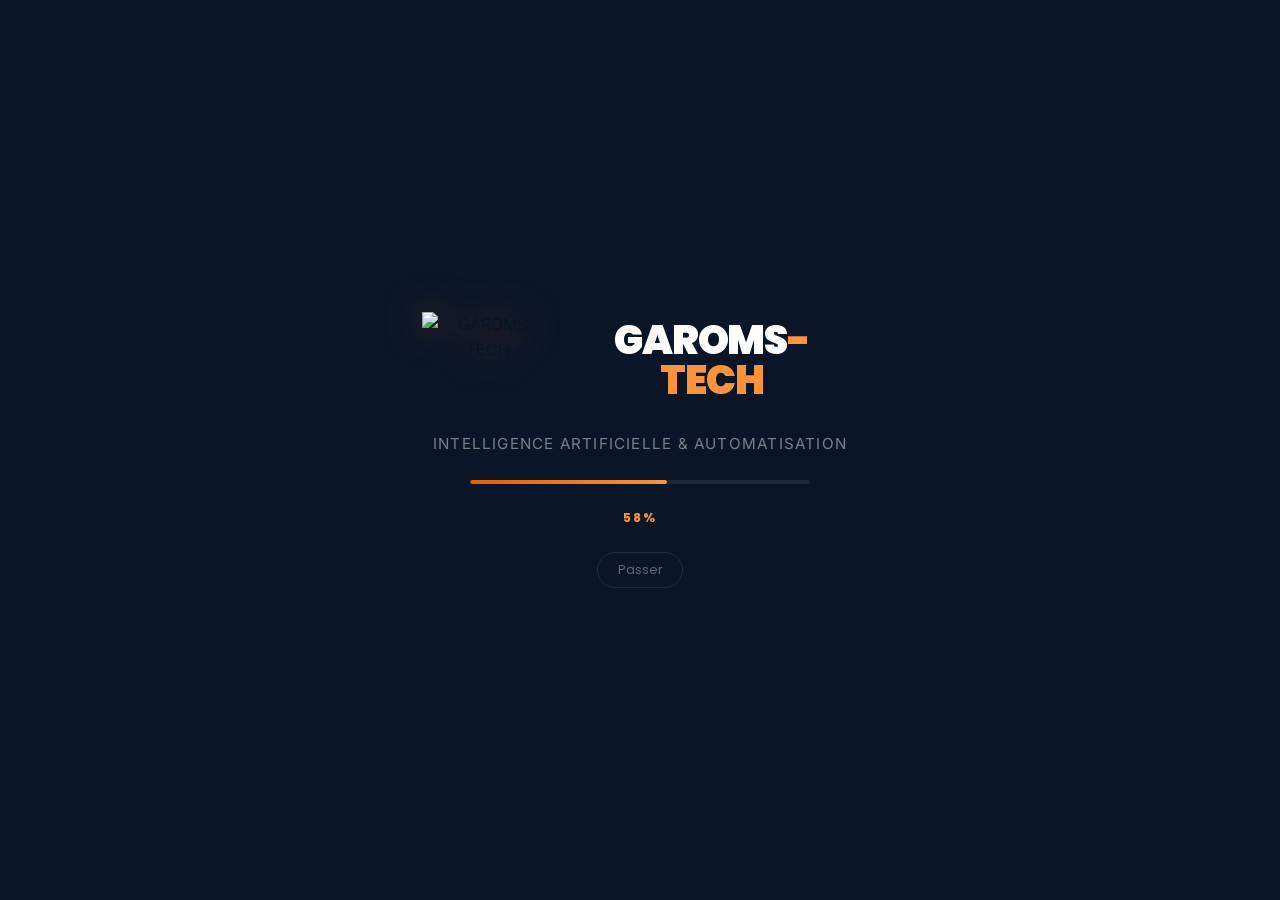
==== commit 7bbada5e: "Add character count display to input field Added character count display for input field." ====
--- a/index.html
+++ b/index.html
@@ -122,11 +122,12 @@
   </div>
   <div class="cfp-typing" id="cfTyping"><span></span><span></span><span></span></div>
   <div class="cfp-inp">
-    <input class="cfp-inpf" id="cfInput" type="text" placeholder="Écrivez votre message..." onkeydown="if(event.key==='Enter')sendAI()" />
+    <input class="cfp-inpf" id="cfInput" type="text" maxlength="500" placeholder="Écrivez votre message..." onkeydown="if(event.key==='Enter')sendAI()" />
     <button class="cfp-send" id="cfSendBtn" onclick="sendAI()">
       <svg width="16" height="16" viewBox="0 0 24 24" fill="none"><path d="M22 2L11 13M22 2l-7 20-4-9-9-4 20-7z" stroke="white" stroke-width="2" stroke-linecap="round" stroke-linejoin="round"/></svg>
     </button>
   </div>
+  <div id="cfCharCount" style="font-size:.63rem;color:rgba(255,255,255,.3);text-align:right;padding:2px 14px 0;transition:color .2s;">500 / 500</div>
   <div class="cfp-footer">
     <div class="cfp-disclaimer">GAROMS-TECH AI — <a href="#contact" onclick="toggleChat()">formulaire</a> · <a href="mailto:infogaromstech@gmail.com">email</a> · <a href="https://wa.me/50943111054" target="_blank">WhatsApp</a></div>
   </div>
